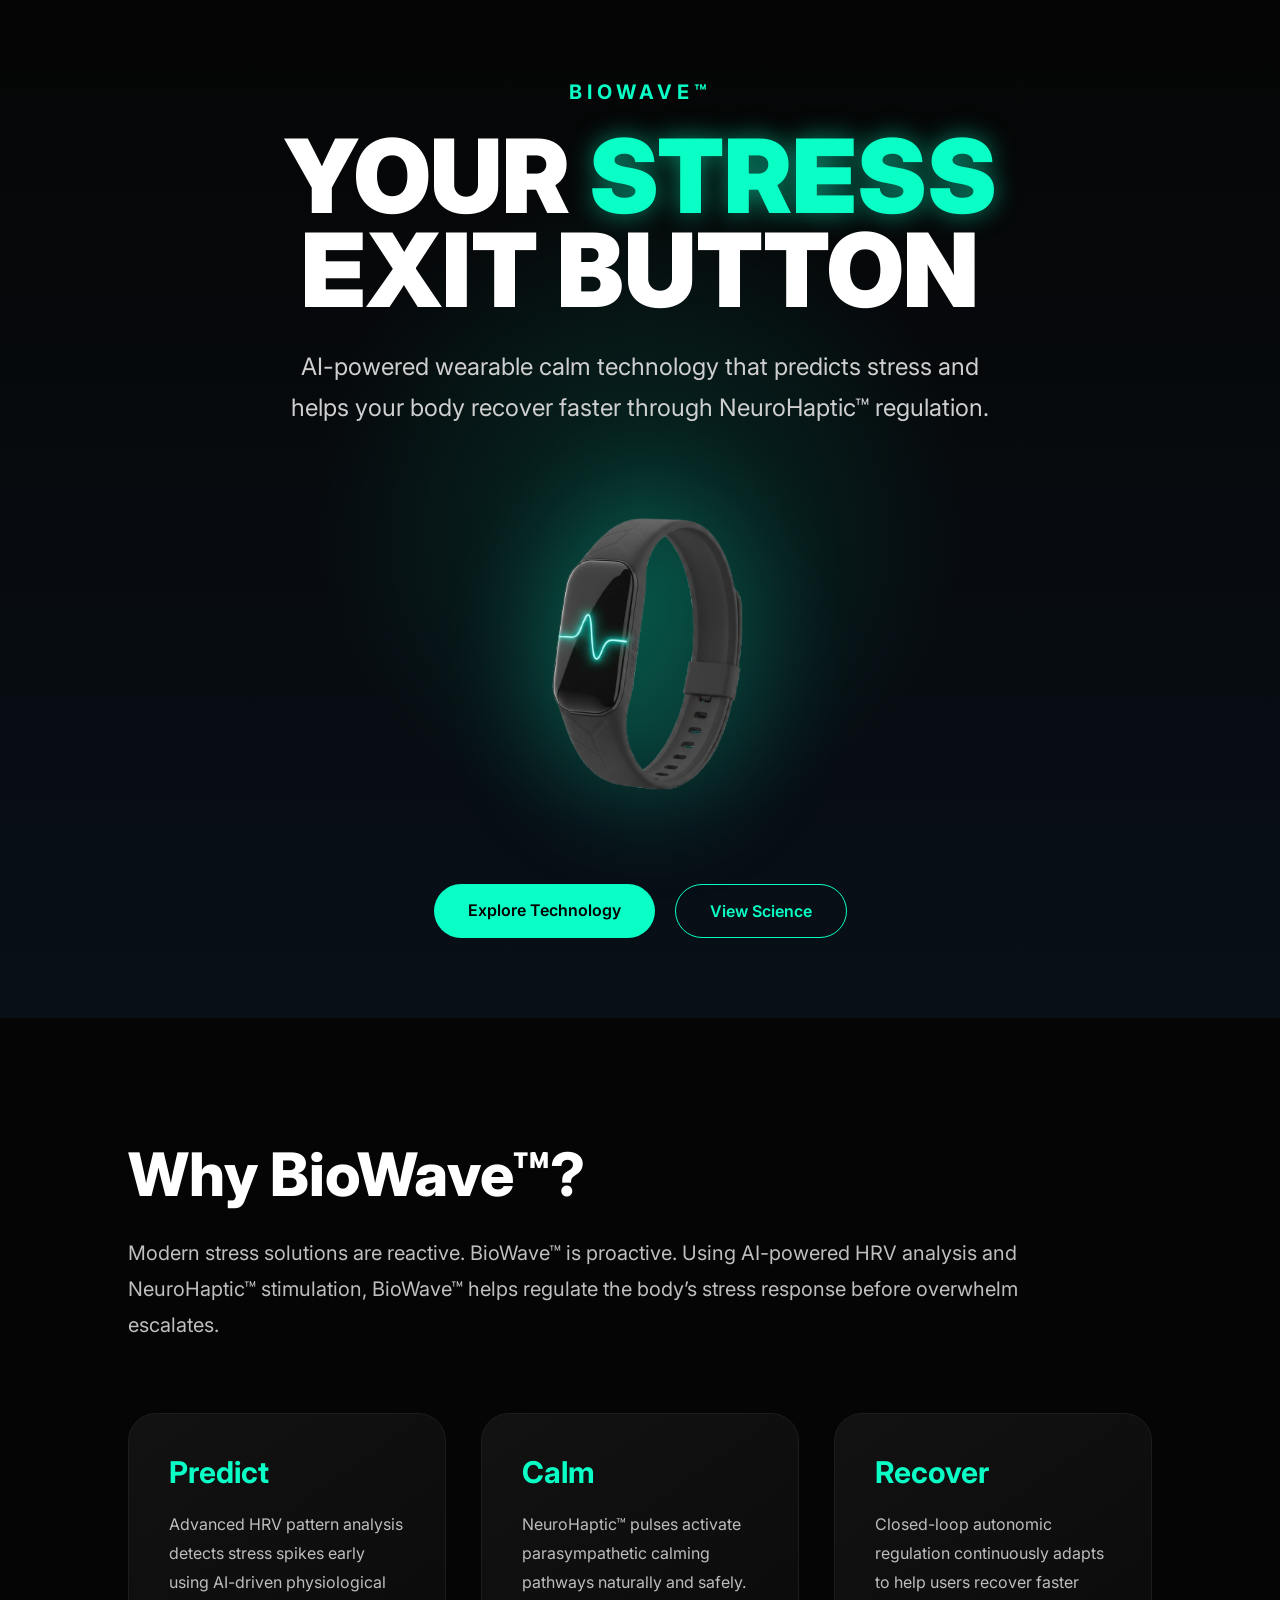
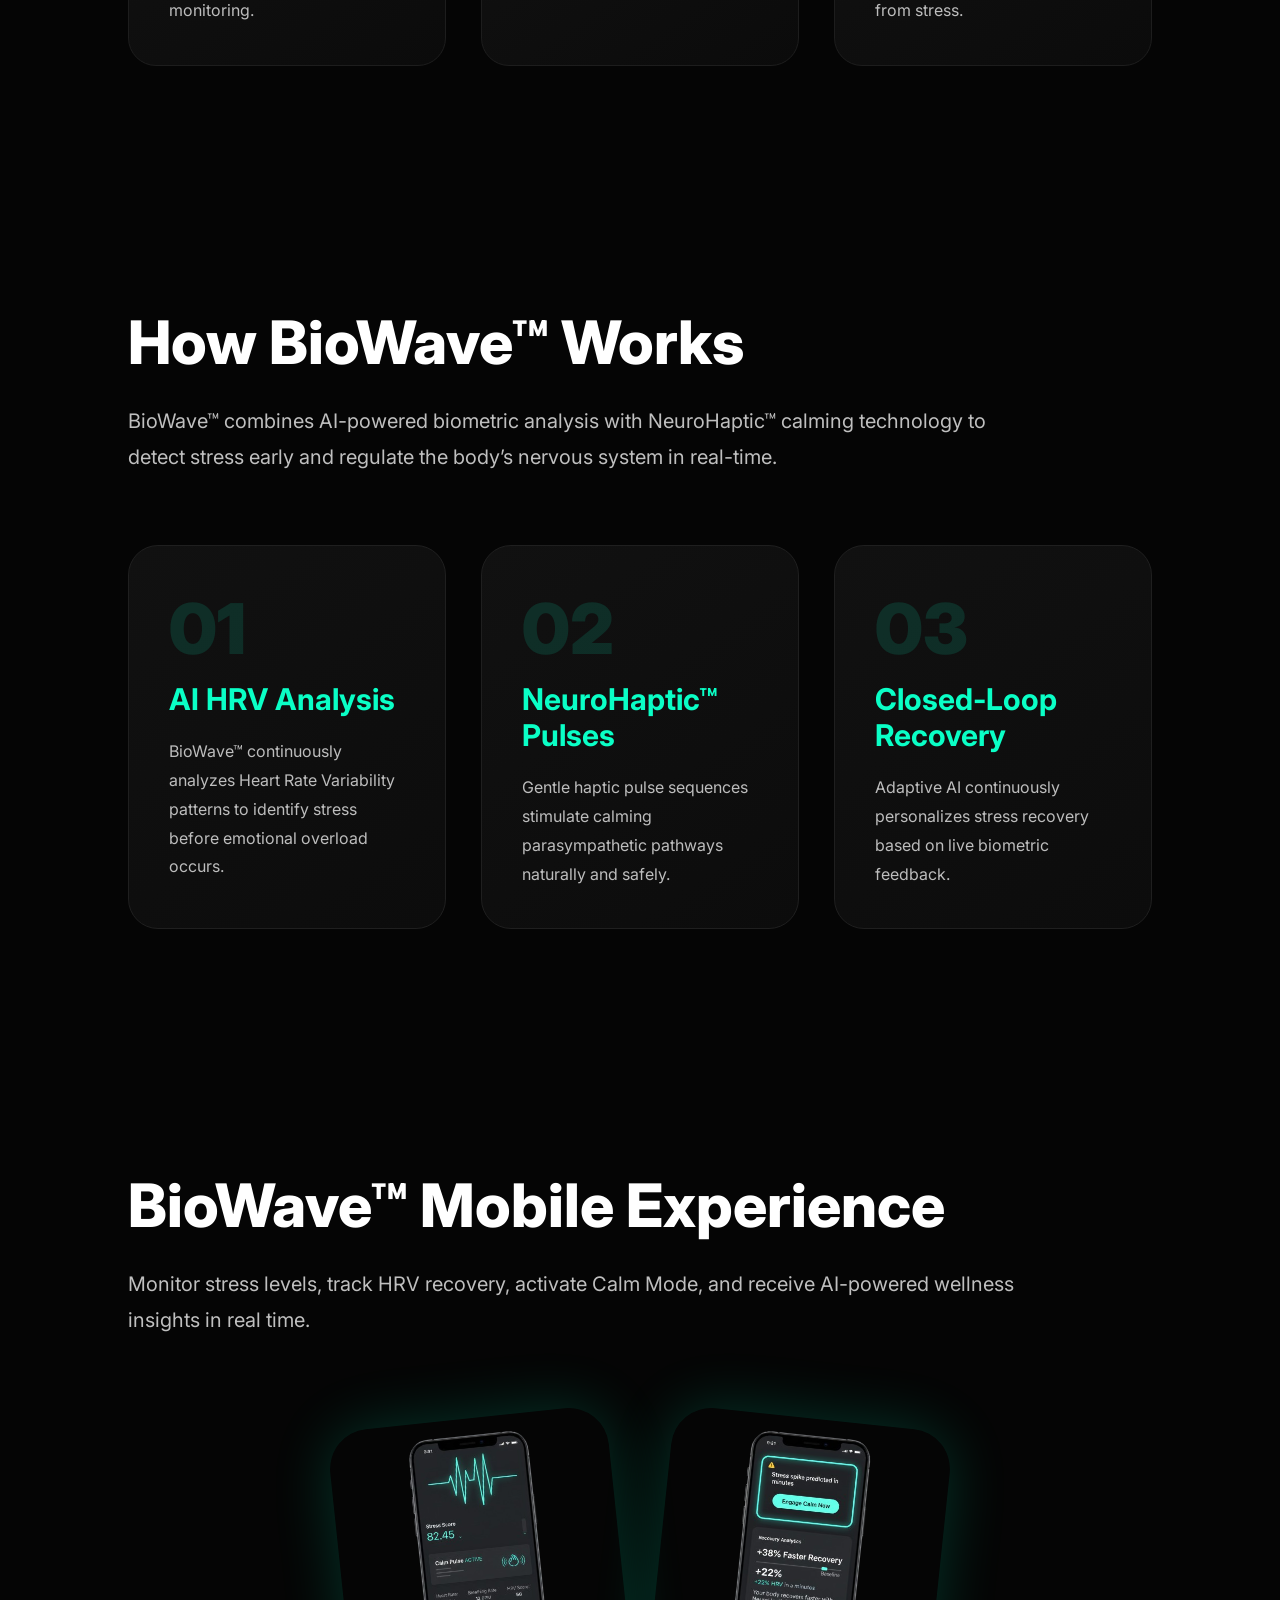
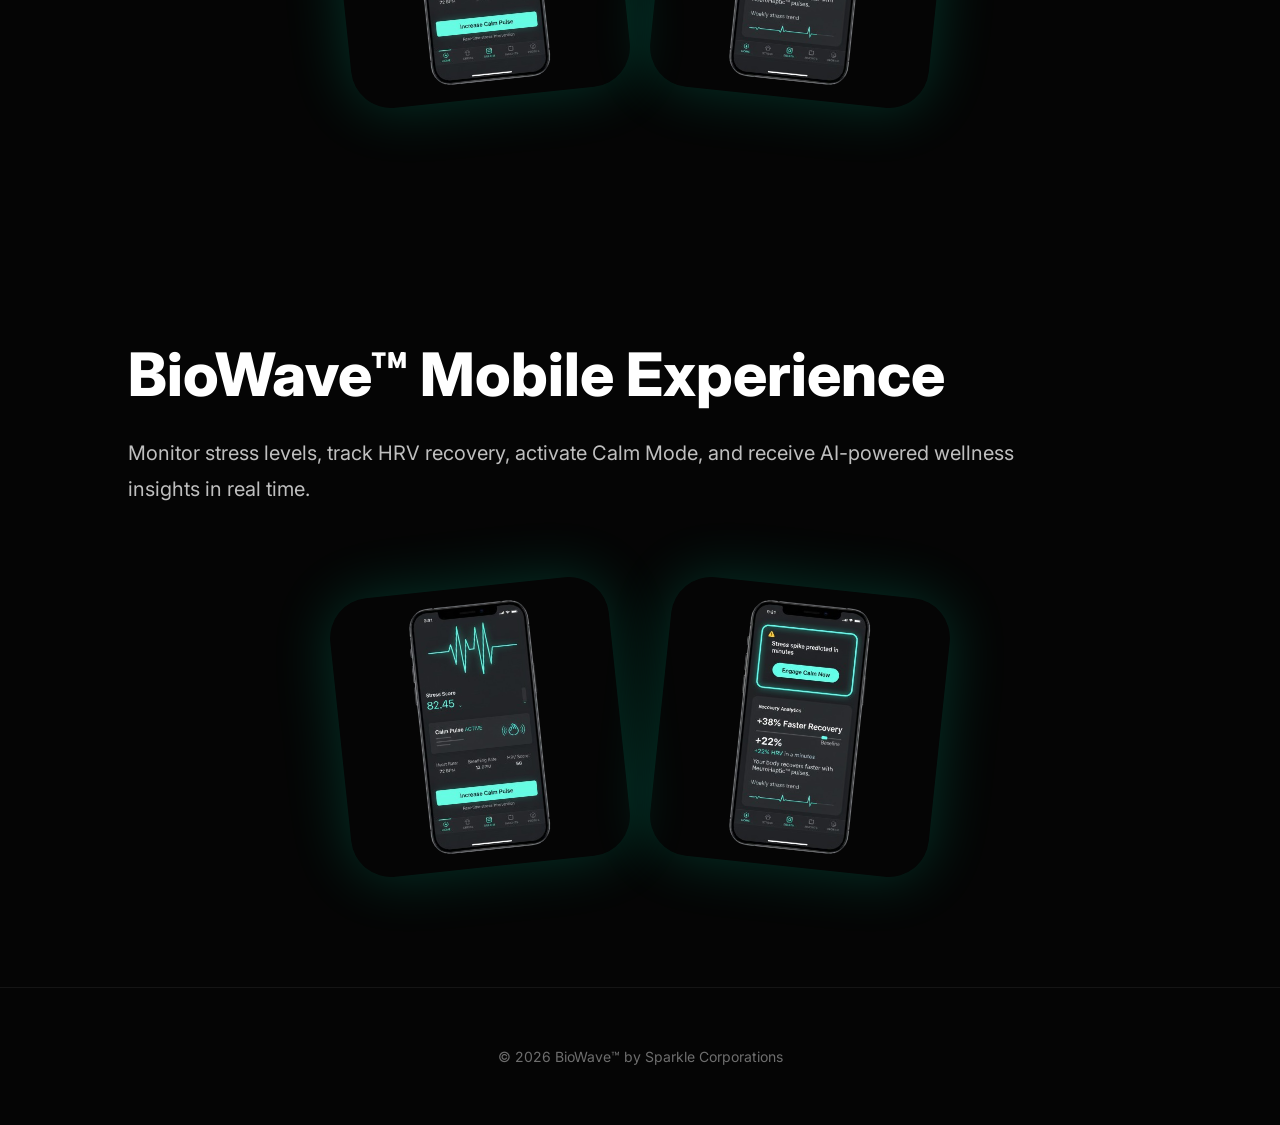
==== index.html @ 39e586fd "index.html" ====
<!DOCTYPE html>
<html lang="en">

<head>
<meta charset="UTF-8">
<meta name="viewport" content="width=device-width, initial-scale=1.0">

<title>BioWave™ | AI Stress Regulation</title>

<link rel="preconnect" href="https://fonts.googleapis.com">
<link href="https://fonts.googleapis.com/css2?family=Inter:wght@300;400;600;700;900&display=swap" rel="stylesheet">

<style>

*{
margin:0;
padding:0;
box-sizing:border-box;
}

body{
font-family:'Inter',sans-serif;
background:#050505;
color:white;
overflow-x:hidden;
}

.hero{

min-height:100vh;

display:flex;
justify-content:center;
align-items:center;
flex-direction:column;

text-align:center;

padding:80px 20px;

background:
radial-gradient(circle at center,#0affc620 0%,transparent 40%),
linear-gradient(to bottom,#050505,#081018);
}

.logo{

font-size:20px;
letter-spacing:5px;

color:#0affc6;

font-weight:700;

margin-bottom:25px;
}

h1{

font-size:clamp(52px,8vw,110px);

line-height:0.92;

font-weight:900;

max-width:1000px;

margin-bottom:30px;
}

.highlight{

color:#0affc6;

text-shadow:
0 0 25px #0affc680;
}

.subtitle{

max-width:760px;

font-size:clamp(18px,2vw,24px);

line-height:1.7;

color:#cfcfcf;

margin-bottom:50px;

padding:0 15px;
}

.bracelet{

width:min(360px,75vw);

margin-bottom:45px;

filter:
drop-shadow(0 0 55px #0affc660);

animation:float 4s ease-in-out infinite;
}

@keyframes float{

0%{
transform:translateY(0px);
}

50%{
transform:translateY(-16px);
}

100%{
transform:translateY(0px);
}

}

.buttons{

display:flex;
gap:20px;

flex-wrap:wrap;

justify-content:center;
}

.btn{

padding:16px 34px;

border-radius:50px;

font-size:16px;

text-decoration:none;

font-weight:600;

transition:0.3s;
}

.primary{

background:#0affc6;

color:black;
}

.primary:hover{

transform:translateY(-4px);

box-shadow:
0 0 30px #0affc680;
}

.secondary{

border:1px solid #0affc6;

color:#0affc6;
}

.secondary:hover{

background:#0affc615;
}

.section{

padding:120px 10%;
}

.section-title{

font-size:clamp(40px,5vw,60px);

font-weight:800;

margin-bottom:25px;
}

.section-text{

font-size:20px;

line-height:1.8;

max-width:900px;

color:#bfbfbf;
}

.cards{

margin-top:70px;

display:grid;

grid-template-columns:
repeat(auto-fit,minmax(280px,1fr));

gap:35px;
}

.card{

background:
linear-gradient(
145deg,
#121212,
#0b0b0b);

padding:40px;

border-radius:28px;

border:
1px solid #1d1d1d;

transition:0.4s;
}

.card:hover{

transform:translateY(-10px);

border-color:#0affc6;

box-shadow:
0 0 40px #0affc620;
}

.card h3{

font-size:30px;

margin-bottom:20px;

color:#0affc6;
}

.card p{

line-height:1.8;

color:#bdbdbd;
}

.tech-grid{

margin-top:70px;

display:grid;

grid-template-columns:
repeat(auto-fit,minmax(300px,1fr));

gap:35px;
}

.tech-box{

background:
linear-gradient(
145deg,
#111111,
#0c0c0c);

padding:40px;

border-radius:30px;

border:
1px solid #1f1f1f;

transition:0.4s;
}

.tech-box:hover{

transform:translateY(-10px);

border-color:#0affc6;

box-shadow:
0 0 40px #0affc620;
}

.tech-number{

font-size:70px;

font-weight:900;

color:#0affc620;

margin-bottom:10px;
}

.tech-box h3{

font-size:30px;

margin-bottom:20px;

color:#0affc6;
}

.tech-box p{

line-height:1.8;

color:#bdbdbd;
}

.app-showcase{

margin-top:80px;

display:flex;

justify-content:center;

align-items:center;

gap:40px;

flex-wrap:wrap;
}

.phone{

width:min(280px,75vw);

border-radius:40px;

box-shadow:
0 0 60px #0affc630;

transition:0.5s;
}

.phone:hover{

transform:
translateY(-12px)
scale(1.03);
}

.left-phone{

transform:rotate(-6deg);
}

.right-phone{

transform:rotate(6deg);
}

.left-phone:hover{

transform:
rotate(-3deg)
translateY(-12px)
scale(1.03);
}

.right-phone:hover{

transform:
rotate(3deg)
translateY(-12px)
scale(1.03);
}
  
footer{

padding:60px 20px;

text-align:center;

border-top:
1px solid #151515;

color:#6e6e6e;

font-size:14px;
}

@media(max-width:768px){

.hero{
padding-top:120px;
}

}

</style>

</head>

<body>

<section class="hero">

<div class="logo">
BIOWAVE™
</div>

<h1>
YOUR <span class="highlight">STRESS</span><br>
EXIT BUTTON
</h1>

<p class="subtitle">
AI-powered wearable calm technology that predicts stress and helps your body recover faster through NeuroHaptic™ regulation.
</p>

<img src="Gemini_Generated_Image_-removebg-preview.png"
class="bracelet">

<div class="buttons">

<a href="#" class="btn primary">
Explore Technology
</a>

<a href="#" class="btn secondary">
View Science
</a>

</div>

</section>

<section class="section">

<h2 class="section-title">
Why BioWave™?
</h2>

<p class="section-text">
Modern stress solutions are reactive. BioWave™ is proactive. Using AI-powered HRV analysis and NeuroHaptic™ stimulation, BioWave™ helps regulate the body’s stress response before overwhelm escalates.
</p>

<div class="cards">

<div class="card">
<h3>Predict</h3>

<p>
Advanced HRV pattern analysis detects stress spikes early using AI-driven physiological monitoring.
</p>
</div>

<div class="card">
<h3>Calm</h3>

<p>
NeuroHaptic™ pulses activate parasympathetic calming pathways naturally and safely.
</p>
</div>

<div class="card">
<h3>Recover</h3>

<p>
Closed-loop autonomic regulation continuously adapts to help users recover faster from stress.
</p>
</div>

</div>

</section>

<section class="section">

<h2 class="section-title">
How BioWave™ Works
</h2>

<p class="section-text">
BioWave™ combines AI-powered biometric analysis with NeuroHaptic™ calming technology to detect stress early and regulate the body’s nervous system in real-time.
</p>

<div class="tech-grid">

<div class="tech-box">

<div class="tech-number">
01
</div>

<h3>AI HRV Analysis</h3>

<p>
BioWave™ continuously analyzes Heart Rate Variability patterns to identify stress before emotional overload occurs.
</p>

</div>

<div class="tech-box">

<div class="tech-number">
02
</div>

<h3>NeuroHaptic™ Pulses</h3>

<p>
Gentle haptic pulse sequences stimulate calming parasympathetic pathways naturally and safely.
</p>

</div>

<div class="tech-box">

<div class="tech-number">
03
</div>

<h3>Closed-Loop Recovery</h3>

<p>
Adaptive AI continuously personalizes stress recovery based on live biometric feedback.
</p>

</div>

</div>

</section>

<section class="section app-section">

<h2 class="section-title">
BioWave™ Mobile Experience
</h2>

<p class="section-text">
Monitor stress levels, track HRV recovery, activate Calm Mode, and receive AI-powered wellness insights in real time.
</p>

<div class="app-showcase">

<img src="app1.png" class="phone left-phone">

<img src="app2.png" class="phone right-phone">

</div>

</section>  

<section class="section app-section">

<h2 class="section-title">
BioWave™ Mobile Experience
</h2>

<p class="section-text">
Monitor stress levels, track HRV recovery, activate Calm Mode, and receive AI-powered wellness insights in real time.
</p>

<div class="app-showcase">

<img src="app1.png" class="phone left-phone">

<img src="app2.png" class="phone right-phone">

</div>

</section>

<footer>
© 2026 BioWave™ by Sparkle Corporations
</footer>

</body>
</html>
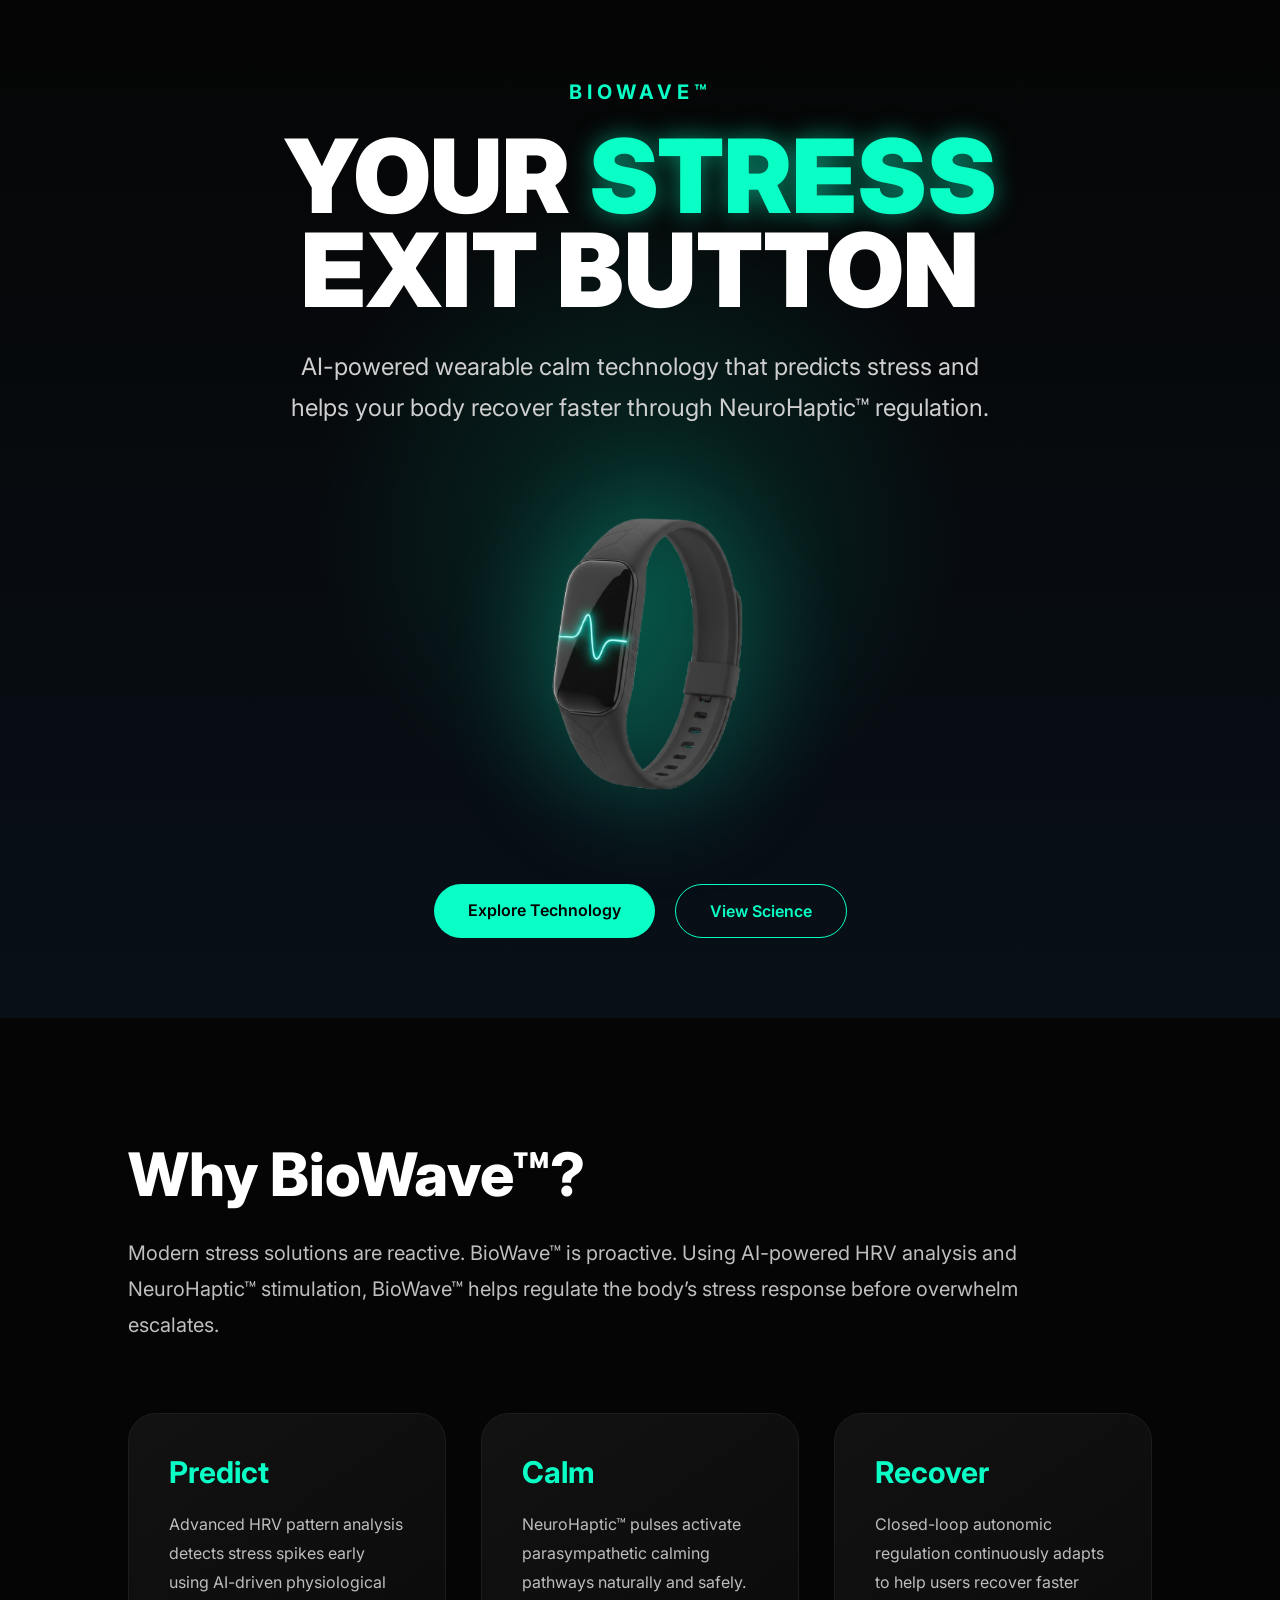
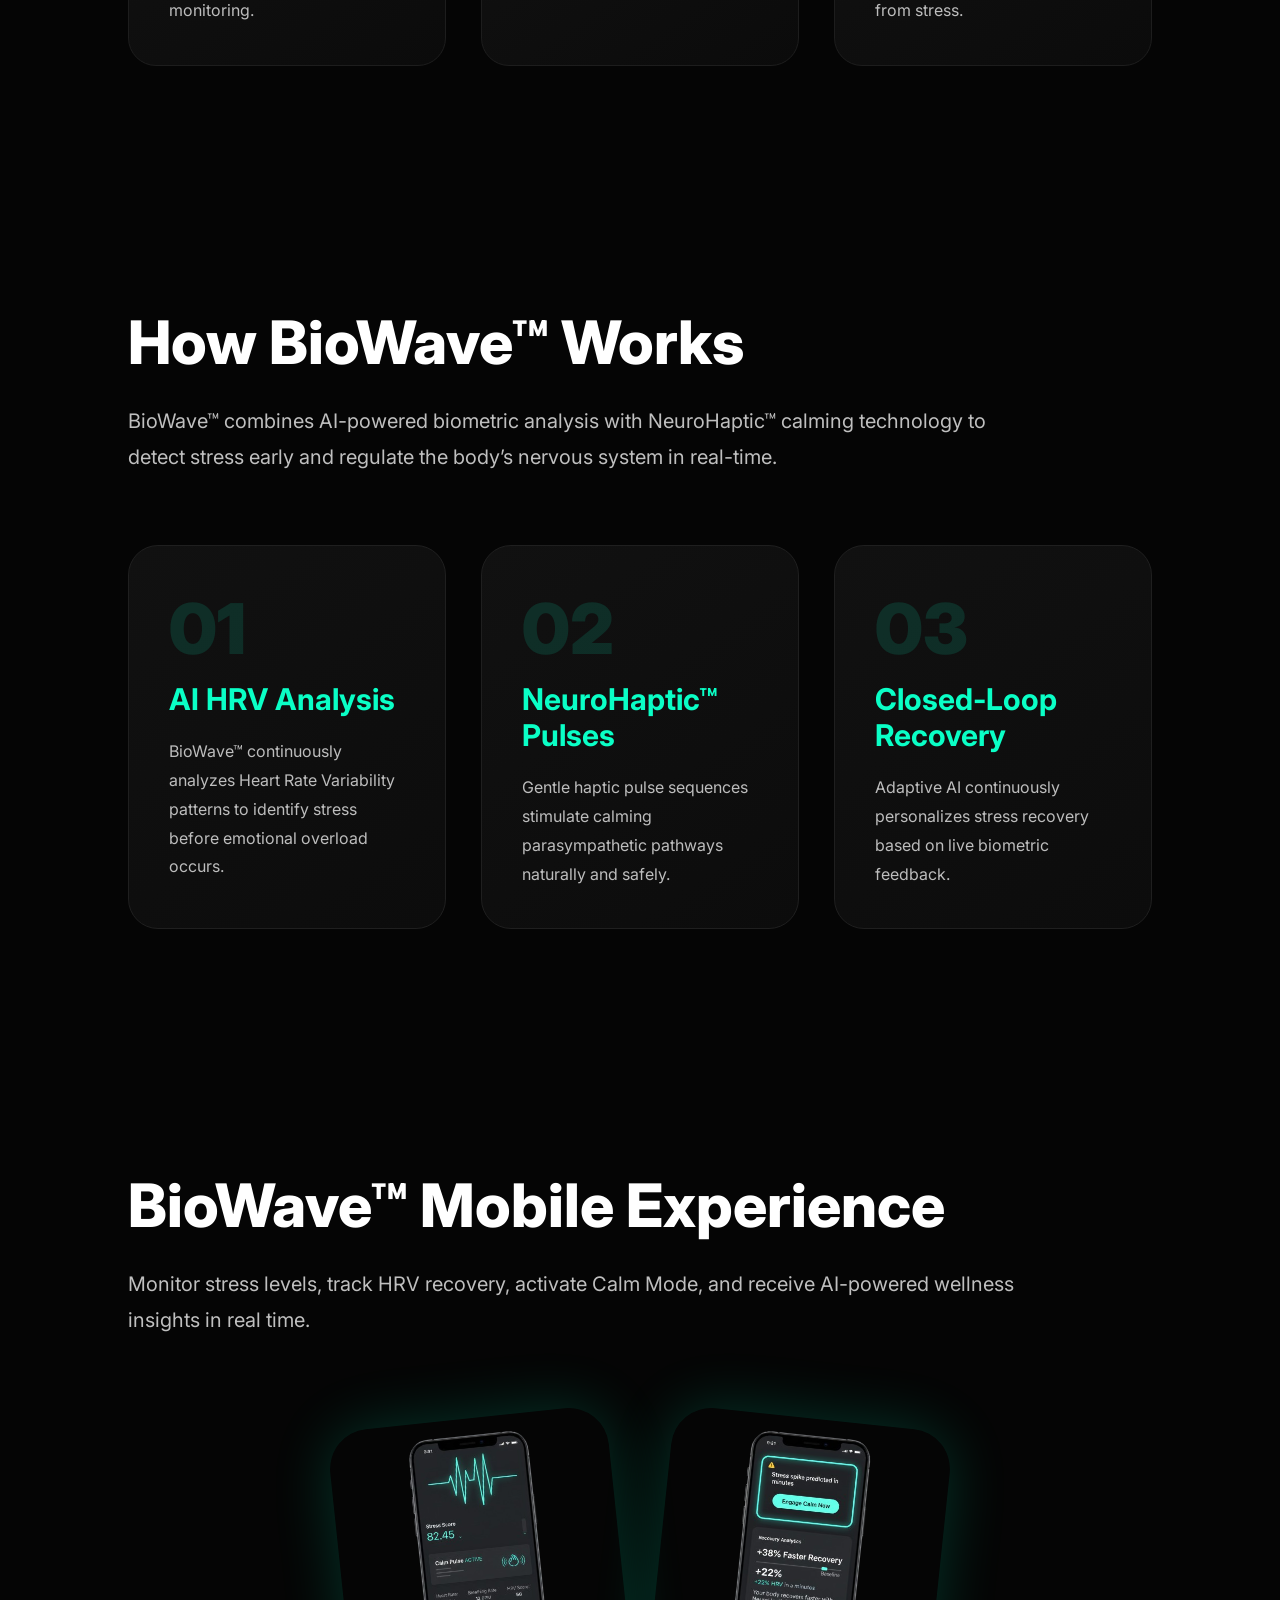
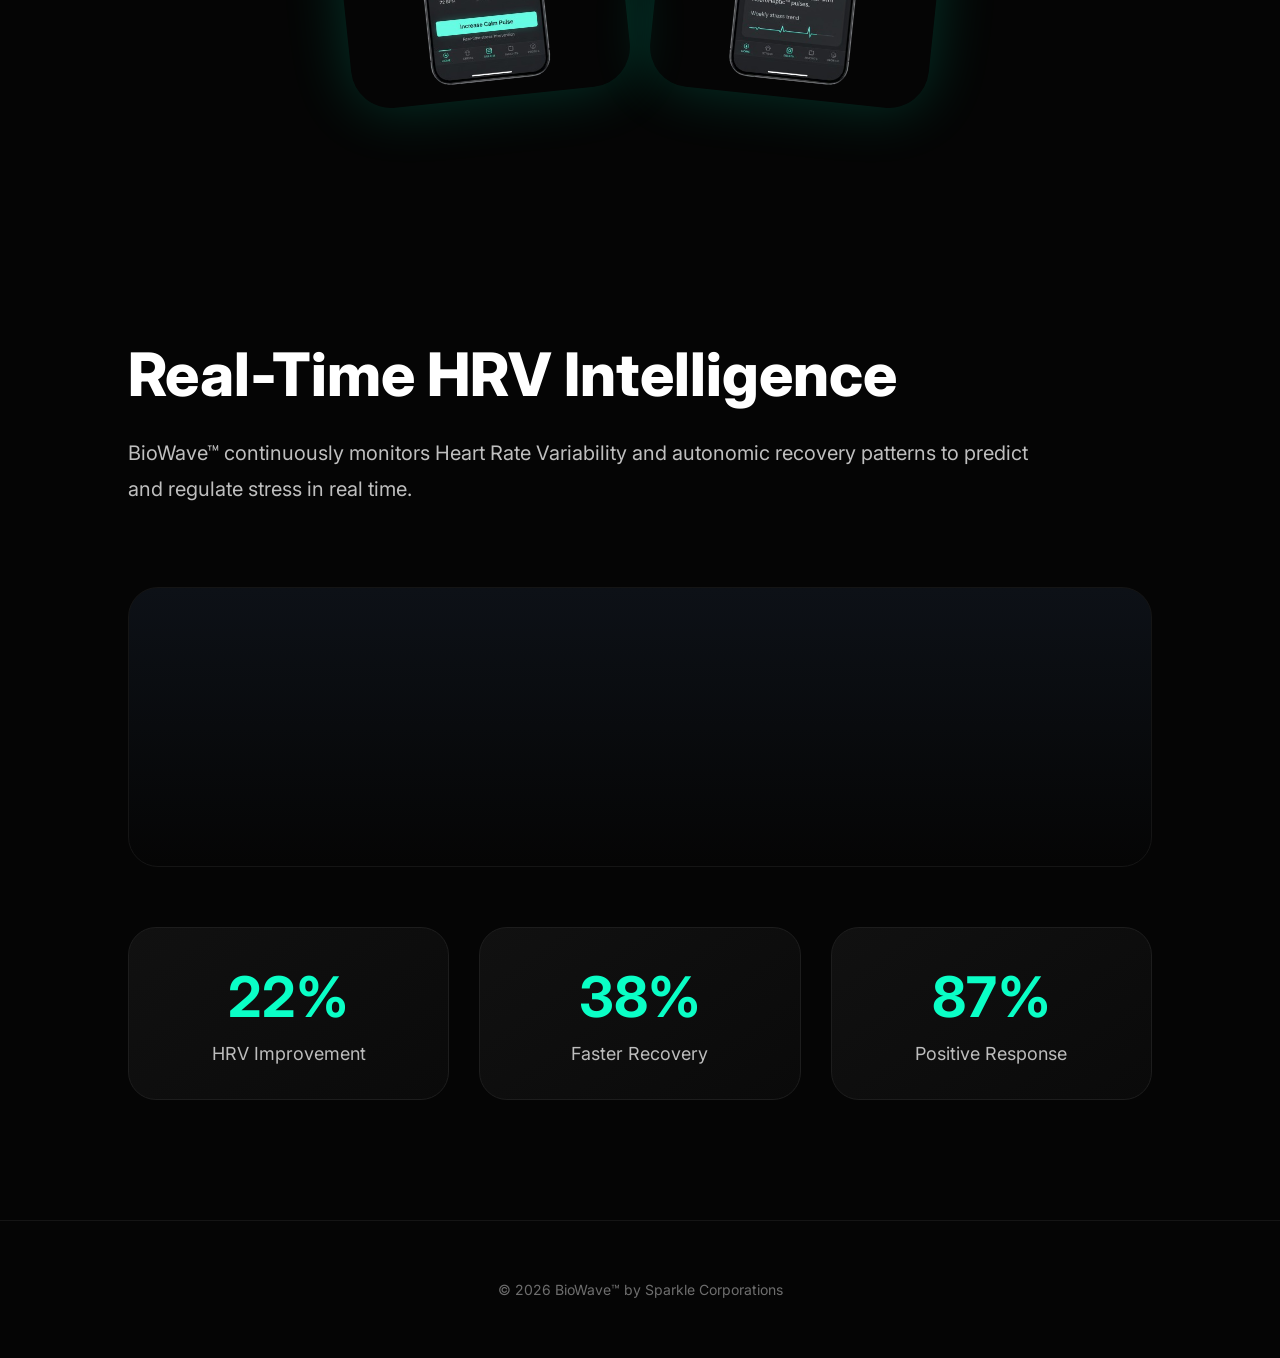
==== commit 6c942696: "index.html" ====
--- a/index.html
+++ b/index.html
@@ -379,6 +379,118 @@
 scale(1.03);
 }
   
+.graph-container{
+
+margin-top:80px;
+
+height:280px;
+
+border-radius:30px;
+
+background:
+linear-gradient(
+180deg,
+#0d1117,
+#050505);
+
+position:relative;
+
+overflow:hidden;
+
+border:
+1px solid #151515;
+}
+
+.graph-line{
+
+position:absolute;
+
+width:200%;
+
+height:100%;
+
+background:
+url("https://svgshare.com/i/15jv.svg");
+
+background-size:contain;
+
+background-repeat:repeat-x;
+
+animation:moveGraph 12s linear infinite;
+
+opacity:0.9;
+}
+
+@keyframes moveGraph{
+
+0%{
+transform:translateX(0);
+}
+
+100%{
+transform:translateX(-50%);
+}
+
+}
+
+.stats-grid{
+
+margin-top:60px;
+
+display:grid;
+
+grid-template-columns:
+repeat(auto-fit,minmax(220px,1fr));
+
+gap:30px;
+}
+
+.stat-box{
+
+background:
+linear-gradient(
+145deg,
+#111111,
+#0a0a0a);
+
+padding:35px;
+
+border-radius:28px;
+
+text-align:center;
+
+border:
+1px solid #1d1d1d;
+
+transition:0.4s;
+}
+
+.stat-box:hover{
+
+transform:translateY(-10px);
+
+border-color:#0affc6;
+
+box-shadow:
+0 0 35px #0affc620;
+}
+
+.stat-box h3{
+
+font-size:56px;
+
+color:#0affc6;
+
+margin-bottom:12px;
+}
+
+.stat-box p{
+
+color:#bdbdbd;
+
+font-size:18px;
+}
+  
 footer{
 
 padding:60px 20px;
@@ -557,26 +669,47 @@
 
 </section>  
 
-<section class="section app-section">
+</div>
+
+</section>
+
+<section class="section graph-section">
 
 <h2 class="section-title">
-BioWave™ Mobile Experience
+Real-Time HRV Intelligence
 </h2>
 
 <p class="section-text">
-Monitor stress levels, track HRV recovery, activate Calm Mode, and receive AI-powered wellness insights in real time.
-</p>
-
-<div class="app-showcase">
-
-<img src="app1.png" class="phone left-phone">
-
-<img src="app2.png" class="phone right-phone">
+BioWave™ continuously monitors Heart Rate Variability and autonomic recovery patterns to predict and regulate stress in real time.
+</p>
+
+<div class="graph-container">
+
+<div class="graph-line"></div>
+
+</div>
+
+<div class="stats-grid">
+
+<div class="stat-box">
+<h3>22%</h3>
+<p>HRV Improvement</p>
+</div>
+
+<div class="stat-box">
+<h3>38%</h3>
+<p>Faster Recovery</p>
+</div>
+
+<div class="stat-box">
+<h3>87%</h3>
+<p>Positive Response</p>
+</div>
 
 </div>
 
 </section>
-
+  
 <footer>
 © 2026 BioWave™ by Sparkle Corporations
 </footer>
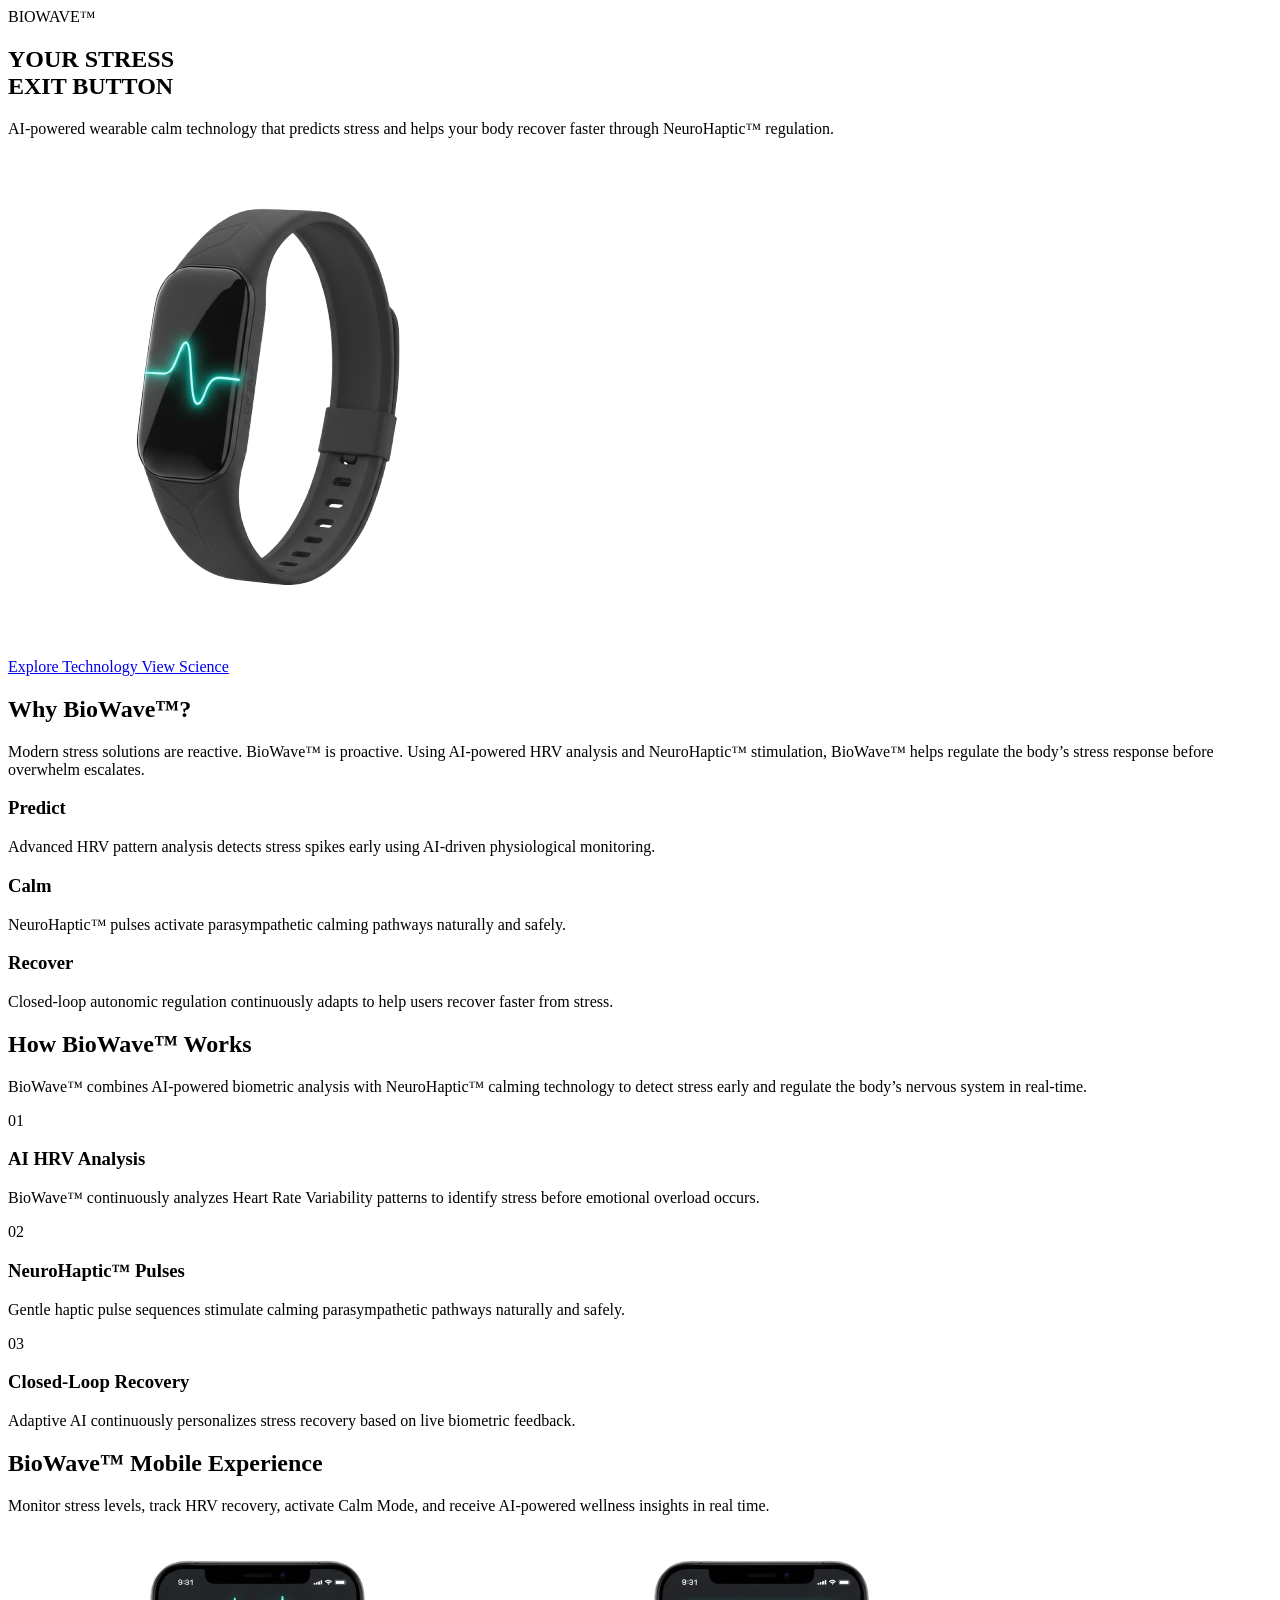
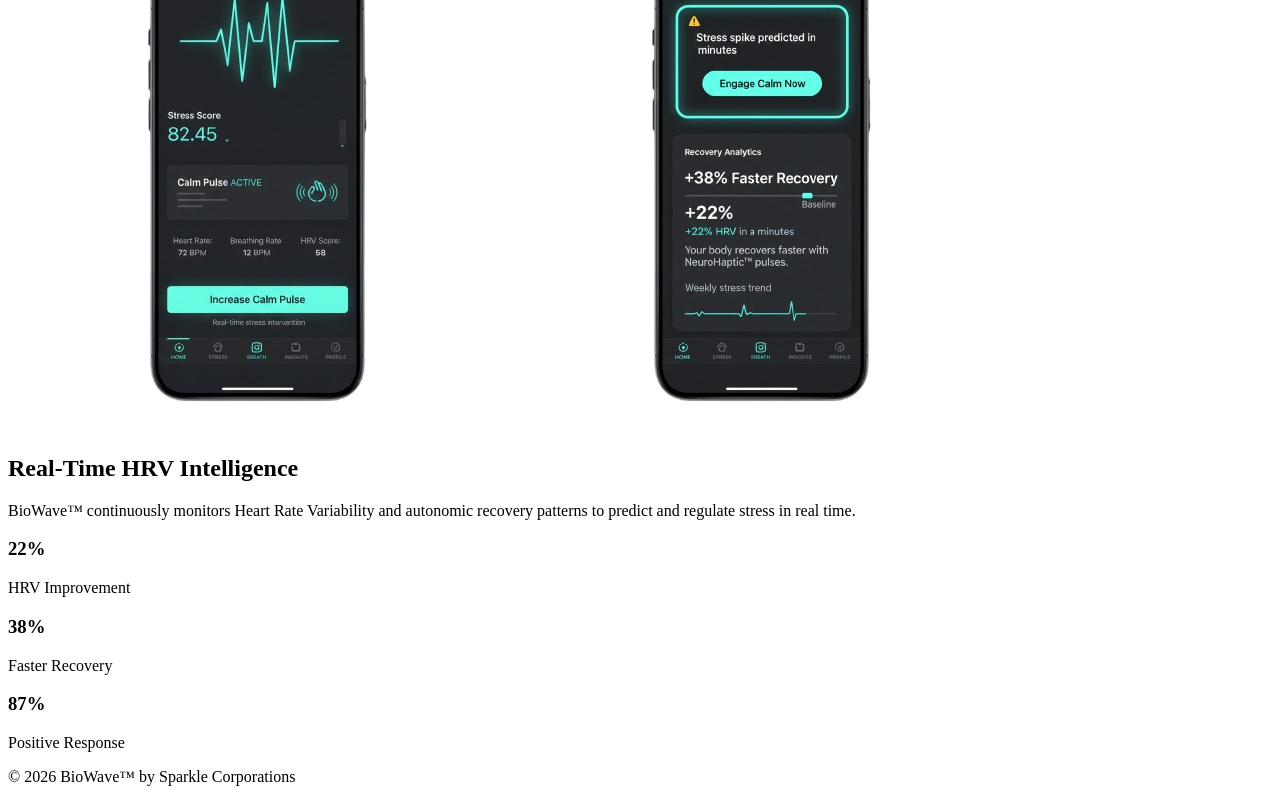
==== commit 85e57f6e: "index.html" ====
--- a/index.html
+++ b/index.html
@@ -11,507 +11,6 @@
 <link href="https://fonts.googleapis.com/css2?family=Inter:wght@300;400;600;700;900&display=swap" rel="stylesheet">
 
 <style>
-
-*{
-margin:0;
-padding:0;
-box-sizing:border-box;
-}
-
-body{
-font-family:'Inter',sans-serif;
-background:#050505;
-color:white;
-overflow-x:hidden;
-}
-
-.hero{
-
-min-height:100vh;
-
-display:flex;
-justify-content:center;
-align-items:center;
-flex-direction:column;
-
-text-align:center;
-
-padding:80px 20px;
-
-background:
-radial-gradient(circle at center,#0affc620 0%,transparent 40%),
-linear-gradient(to bottom,#050505,#081018);
-}
-
-.logo{
-
-font-size:20px;
-letter-spacing:5px;
-
-color:#0affc6;
-
-font-weight:700;
-
-margin-bottom:25px;
-}
-
-h1{
-
-font-size:clamp(52px,8vw,110px);
-
-line-height:0.92;
-
-font-weight:900;
-
-max-width:1000px;
-
-margin-bottom:30px;
-}
-
-.highlight{
-
-color:#0affc6;
-
-text-shadow:
-0 0 25px #0affc680;
-}
-
-.subtitle{
-
-max-width:760px;
-
-font-size:clamp(18px,2vw,24px);
-
-line-height:1.7;
-
-color:#cfcfcf;
-
-margin-bottom:50px;
-
-padding:0 15px;
-}
-
-.bracelet{
-
-width:min(360px,75vw);
-
-margin-bottom:45px;
-
-filter:
-drop-shadow(0 0 55px #0affc660);
-
-animation:float 4s ease-in-out infinite;
-}
-
-@keyframes float{
-
-0%{
-transform:translateY(0px);
-}
-
-50%{
-transform:translateY(-16px);
-}
-
-100%{
-transform:translateY(0px);
-}
-
-}
-
-.buttons{
-
-display:flex;
-gap:20px;
-
-flex-wrap:wrap;
-
-justify-content:center;
-}
-
-.btn{
-
-padding:16px 34px;
-
-border-radius:50px;
-
-font-size:16px;
-
-text-decoration:none;
-
-font-weight:600;
-
-transition:0.3s;
-}
-
-.primary{
-
-background:#0affc6;
-
-color:black;
-}
-
-.primary:hover{
-
-transform:translateY(-4px);
-
-box-shadow:
-0 0 30px #0affc680;
-}
-
-.secondary{
-
-border:1px solid #0affc6;
-
-color:#0affc6;
-}
-
-.secondary:hover{
-
-background:#0affc615;
-}
-
-.section{
-
-padding:120px 10%;
-}
-
-.section-title{
-
-font-size:clamp(40px,5vw,60px);
-
-font-weight:800;
-
-margin-bottom:25px;
-}
-
-.section-text{
-
-font-size:20px;
-
-line-height:1.8;
-
-max-width:900px;
-
-color:#bfbfbf;
-}
-
-.cards{
-
-margin-top:70px;
-
-display:grid;
-
-grid-template-columns:
-repeat(auto-fit,minmax(280px,1fr));
-
-gap:35px;
-}
-
-.card{
-
-background:
-linear-gradient(
-145deg,
-#121212,
-#0b0b0b);
-
-padding:40px;
-
-border-radius:28px;
-
-border:
-1px solid #1d1d1d;
-
-transition:0.4s;
-}
-
-.card:hover{
-
-transform:translateY(-10px);
-
-border-color:#0affc6;
-
-box-shadow:
-0 0 40px #0affc620;
-}
-
-.card h3{
-
-font-size:30px;
-
-margin-bottom:20px;
-
-color:#0affc6;
-}
-
-.card p{
-
-line-height:1.8;
-
-color:#bdbdbd;
-}
-
-.tech-grid{
-
-margin-top:70px;
-
-display:grid;
-
-grid-template-columns:
-repeat(auto-fit,minmax(300px,1fr));
-
-gap:35px;
-}
-
-.tech-box{
-
-background:
-linear-gradient(
-145deg,
-#111111,
-#0c0c0c);
-
-padding:40px;
-
-border-radius:30px;
-
-border:
-1px solid #1f1f1f;
-
-transition:0.4s;
-}
-
-.tech-box:hover{
-
-transform:translateY(-10px);
-
-border-color:#0affc6;
-
-box-shadow:
-0 0 40px #0affc620;
-}
-
-.tech-number{
-
-font-size:70px;
-
-font-weight:900;
-
-color:#0affc620;
-
-margin-bottom:10px;
-}
-
-.tech-box h3{
-
-font-size:30px;
-
-margin-bottom:20px;
-
-color:#0affc6;
-}
-
-.tech-box p{
-
-line-height:1.8;
-
-color:#bdbdbd;
-}
-
-.app-showcase{
-
-margin-top:80px;
-
-display:flex;
-
-justify-content:center;
-
-align-items:center;
-
-gap:40px;
-
-flex-wrap:wrap;
-}
-
-.phone{
-
-width:min(280px,75vw);
-
-border-radius:40px;
-
-box-shadow:
-0 0 60px #0affc630;
-
-transition:0.5s;
-}
-
-.phone:hover{
-
-transform:
-translateY(-12px)
-scale(1.03);
-}
-
-.left-phone{
-
-transform:rotate(-6deg);
-}
-
-.right-phone{
-
-transform:rotate(6deg);
-}
-
-.left-phone:hover{
-
-transform:
-rotate(-3deg)
-translateY(-12px)
-scale(1.03);
-}
-
-.right-phone:hover{
-
-transform:
-rotate(3deg)
-translateY(-12px)
-scale(1.03);
-}
-  
-.graph-container{
-
-margin-top:80px;
-
-height:280px;
-
-border-radius:30px;
-
-background:
-linear-gradient(
-180deg,
-#0d1117,
-#050505);
-
-position:relative;
-
-overflow:hidden;
-
-border:
-1px solid #151515;
-}
-
-.graph-line{
-
-position:absolute;
-
-width:200%;
-
-height:100%;
-
-background:
-url("https://svgshare.com/i/15jv.svg");
-
-background-size:contain;
-
-background-repeat:repeat-x;
-
-animation:moveGraph 12s linear infinite;
-
-opacity:0.9;
-}
-
-@keyframes moveGraph{
-
-0%{
-transform:translateX(0);
-}
-
-100%{
-transform:translateX(-50%);
-}
-
-}
-
-.stats-grid{
-
-margin-top:60px;
-
-display:grid;
-
-grid-template-columns:
-repeat(auto-fit,minmax(220px,1fr));
-
-gap:30px;
-}
-
-.stat-box{
-
-background:
-linear-gradient(
-145deg,
-#111111,
-#0a0a0a);
-
-padding:35px;
-
-border-radius:28px;
-
-text-align:center;
-
-border:
-1px solid #1d1d1d;
-
-transition:0.4s;
-}
-
-.stat-box:hover{
-
-transform:translateY(-10px);
-
-border-color:#0affc6;
-
-box-shadow:
-0 0 35px #0affc620;
-}
-
-.stat-box h3{
-
-font-size:56px;
-
-color:#0affc6;
-
-margin-bottom:12px;
-}
-
-.stat-box p{
-
-color:#bdbdbd;
-
-font-size:18px;
-}
-  
-footer{
-
-padding:60px 20px;
-
-text-align:center;
-
-border-top:
-1px solid #151515;
-
-color:#6e6e6e;
-
-font-size:14px;
-}
-
-@media(max-width:768px){
-
-.hero{
-padding-top:120px;
-}
-
-}
 
 </style>
 
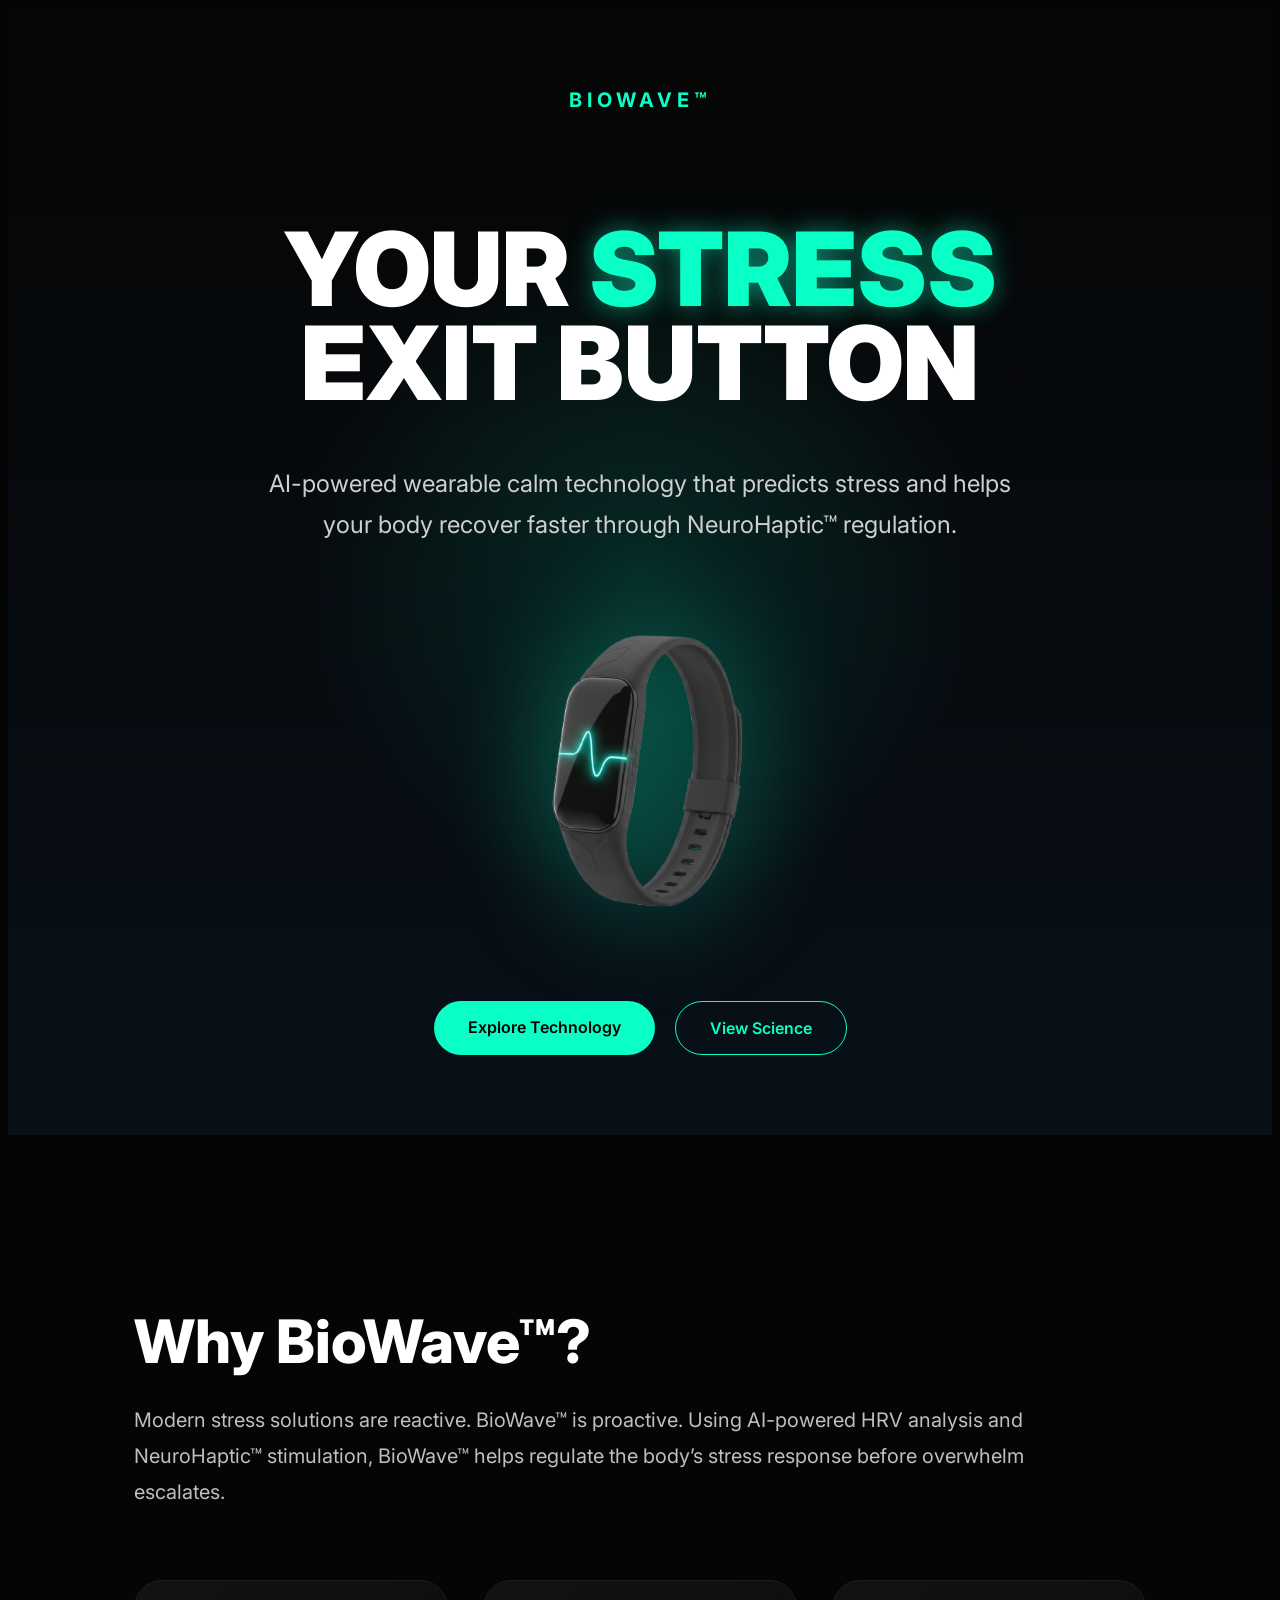
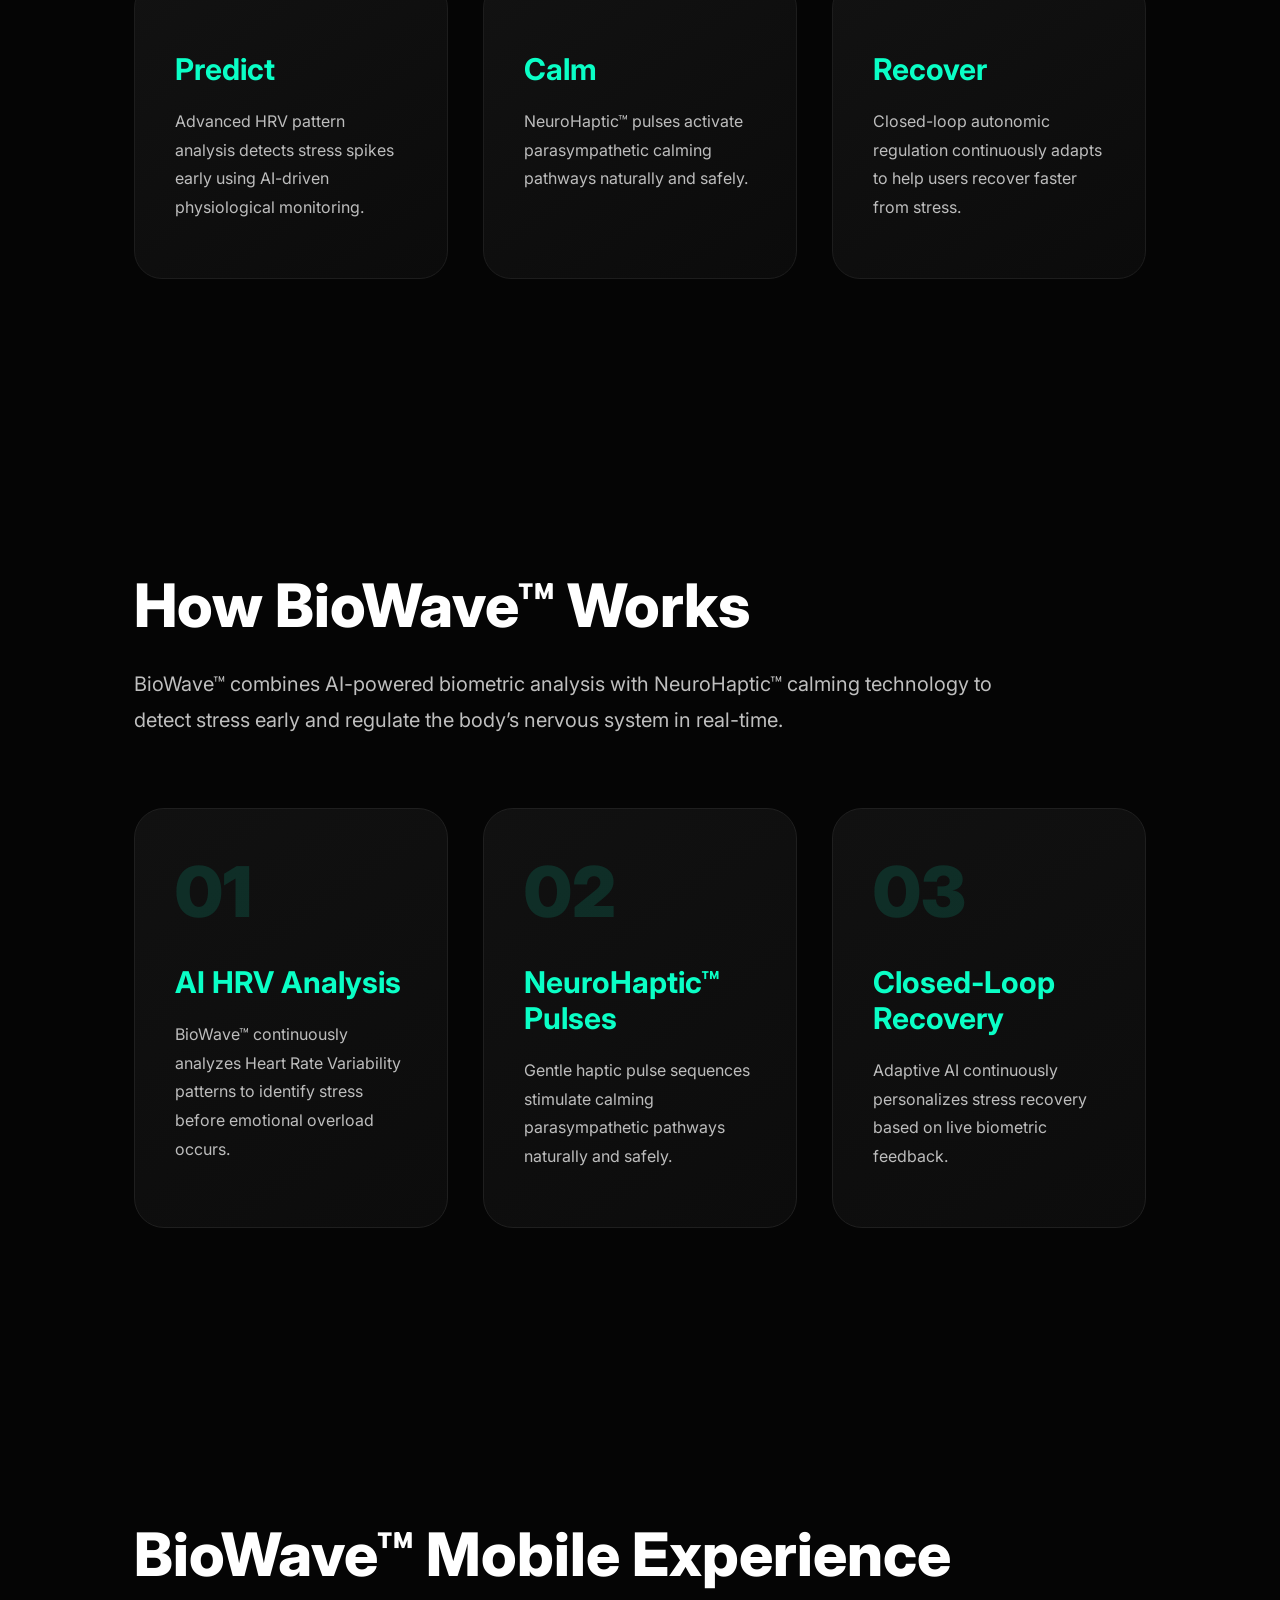
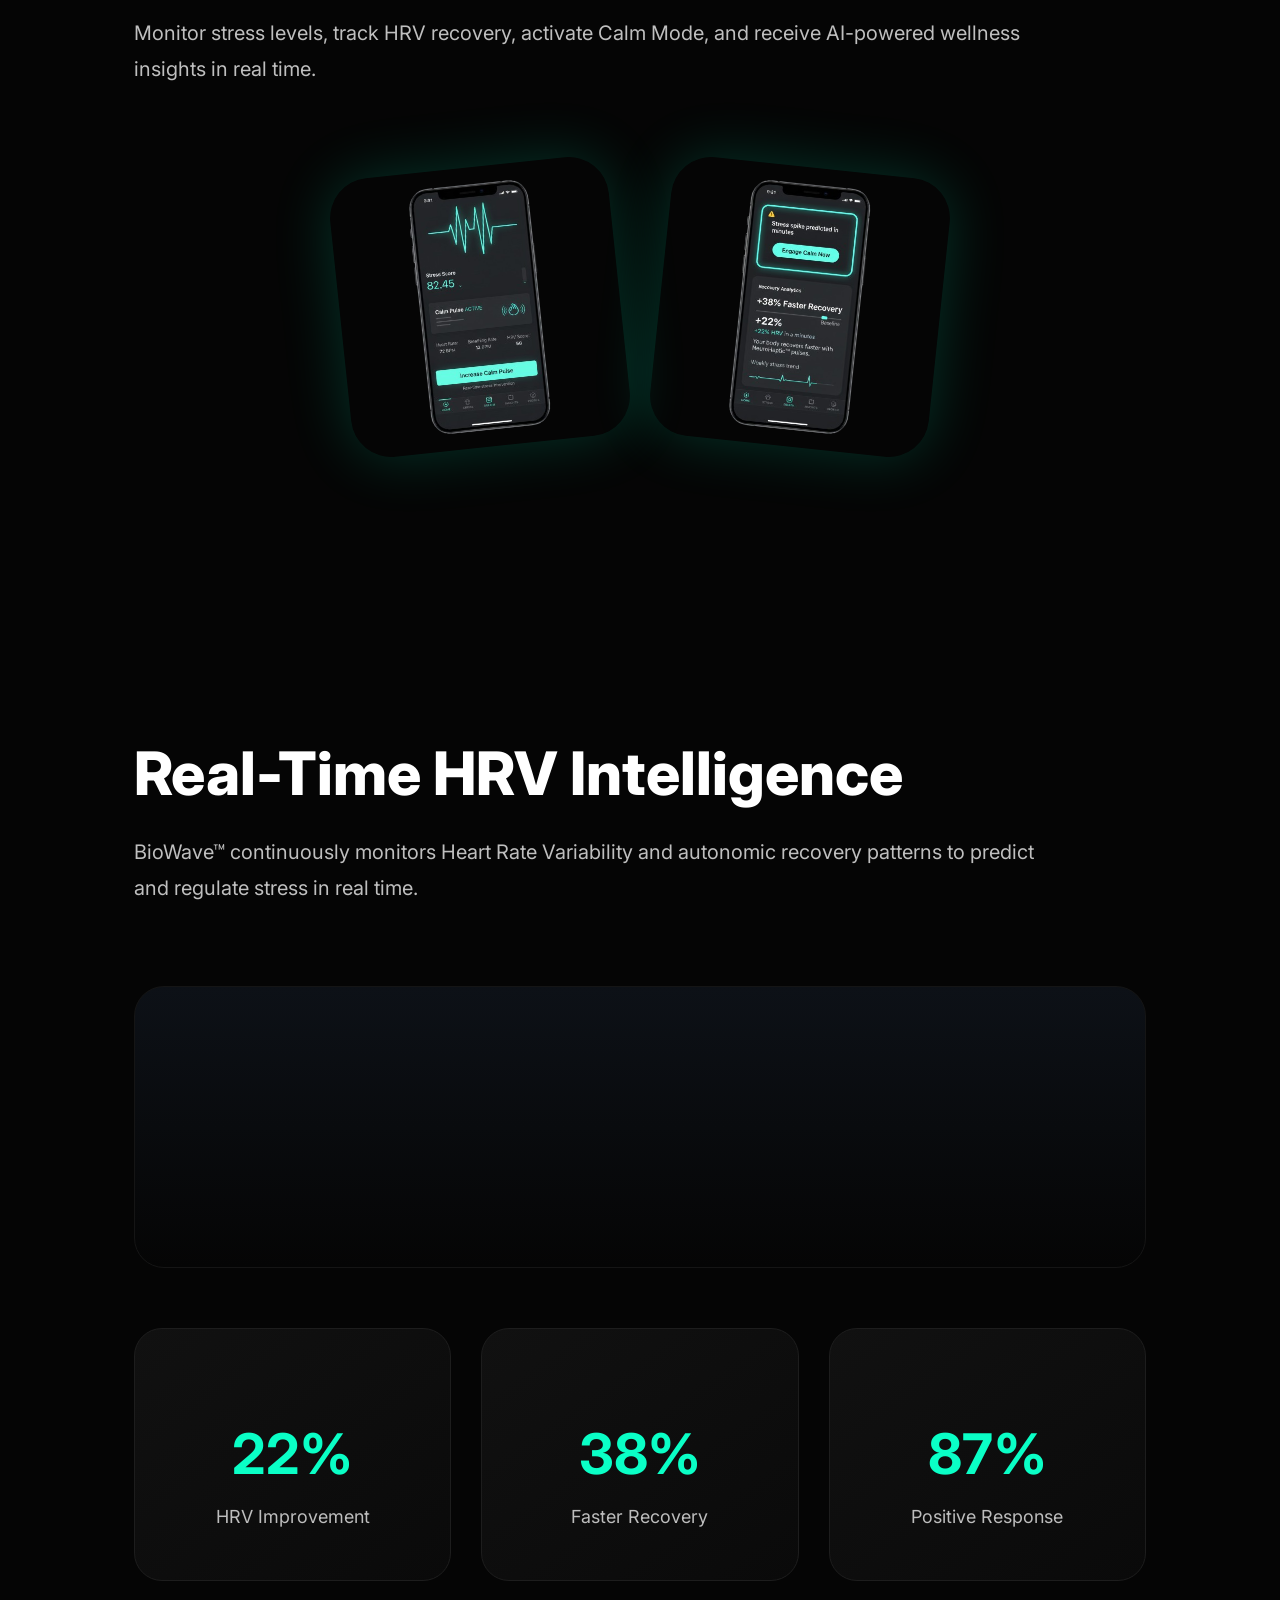
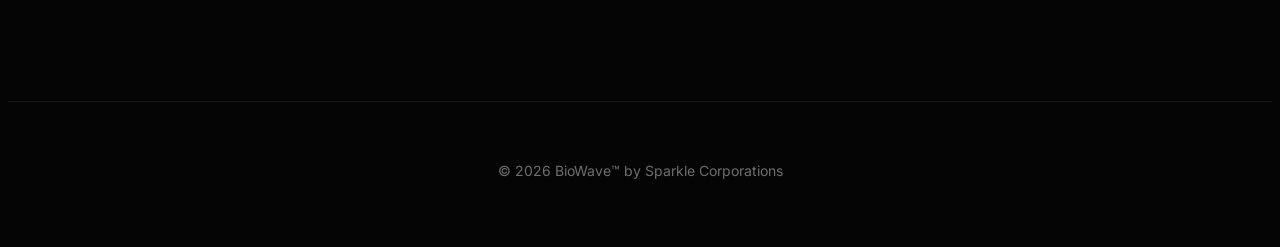
==== commit fdd9084e: "index.html" ====
--- a/index.html
+++ b/index.html
@@ -10,9 +10,7 @@
 <link rel="preconnect" href="https://fonts.googleapis.com">
 <link href="https://fonts.googleapis.com/css2?family=Inter:wght@300;400;600;700;900&display=swap" rel="stylesheet">
 
-<style>
-
-</style>
+<link rel="stylesheet" href="style.css">
 
 </head>
 
--- a/style.css
+++ b/style.css
@@ -0,0 +1,503 @@
+<style>
+*{
+margin:0;
+padding:0;
+box-sizing:border-box;
+}
+
+body{
+font-family:'Inter',sans-serif;
+background:#050505;
+color:white;
+overflow-x:hidden;
+}
+
+.hero{
+
+min-height:100vh;
+
+display:flex;
+justify-content:center;
+align-items:center;
+flex-direction:column;
+
+text-align:center;
+
+padding:80px 20px;
+
+background:
+radial-gradient(circle at center,#0affc620 0%,transparent 40%),
+linear-gradient(to bottom,#050505,#081018);
+}
+
+.logo{
+
+font-size:20px;
+letter-spacing:5px;
+
+color:#0affc6;
+
+font-weight:700;
+
+margin-bottom:25px;
+}
+
+h1{
+
+font-size:clamp(52px,8vw,110px);
+
+line-height:0.92;
+
+font-weight:900;
+
+max-width:1000px;
+
+margin-bottom:30px;
+}
+
+.highlight{
+
+color:#0affc6;
+
+text-shadow:
+0 0 25px #0affc680;
+}
+
+.subtitle{
+
+max-width:760px;
+
+font-size:clamp(18px,2vw,24px);
+
+line-height:1.7;
+
+color:#cfcfcf;
+
+margin-bottom:50px;
+
+padding:0 15px;
+}
+
+.bracelet{
+
+width:min(360px,75vw);
+
+margin-bottom:45px;
+
+filter:
+drop-shadow(0 0 55px #0affc660);
+
+animation:float 4s ease-in-out infinite;
+}
+
+@keyframes float{
+
+0%{
+transform:translateY(0px);
+}
+
+50%{
+transform:translateY(-16px);
+}
+
+100%{
+transform:translateY(0px);
+}
+
+}
+
+.buttons{
+
+display:flex;
+gap:20px;
+
+flex-wrap:wrap;
+
+justify-content:center;
+}
+
+.btn{
+
+padding:16px 34px;
+
+border-radius:50px;
+
+font-size:16px;
+
+text-decoration:none;
+
+font-weight:600;
+
+transition:0.3s;
+}
+
+.primary{
+
+background:#0affc6;
+
+color:black;
+}
+
+.primary:hover{
+
+transform:translateY(-4px);
+
+box-shadow:
+0 0 30px #0affc680;
+}
+
+.secondary{
+
+border:1px solid #0affc6;
+
+color:#0affc6;
+}
+
+.secondary:hover{
+
+background:#0affc615;
+}
+
+.section{
+
+padding:120px 10%;
+}
+
+.section-title{
+
+font-size:clamp(40px,5vw,60px);
+
+font-weight:800;
+
+margin-bottom:25px;
+}
+
+.section-text{
+
+font-size:20px;
+
+line-height:1.8;
+
+max-width:900px;
+
+color:#bfbfbf;
+}
+
+.cards{
+
+margin-top:70px;
+
+display:grid;
+
+grid-template-columns:
+repeat(auto-fit,minmax(280px,1fr));
+
+gap:35px;
+}
+
+.card{
+
+background:
+linear-gradient(
+145deg,
+#121212,
+#0b0b0b);
+
+padding:40px;
+
+border-radius:28px;
+
+border:
+1px solid #1d1d1d;
+
+transition:0.4s;
+}
+
+.card:hover{
+
+transform:translateY(-10px);
+
+border-color:#0affc6;
+
+box-shadow:
+0 0 40px #0affc620;
+}
+
+.card h3{
+
+font-size:30px;
+
+margin-bottom:20px;
+
+color:#0affc6;
+}
+
+.card p{
+
+line-height:1.8;
+
+color:#bdbdbd;
+}
+
+.tech-grid{
+
+margin-top:70px;
+
+display:grid;
+
+grid-template-columns:
+repeat(auto-fit,minmax(300px,1fr));
+
+gap:35px;
+}
+
+.tech-box{
+
+background:
+linear-gradient(
+145deg,
+#111111,
+#0c0c0c);
+
+padding:40px;
+
+border-radius:30px;
+
+border:
+1px solid #1f1f1f;
+
+transition:0.4s;
+}
+
+.tech-box:hover{
+
+transform:translateY(-10px);
+
+border-color:#0affc6;
+
+box-shadow:
+0 0 40px #0affc620;
+}
+
+.tech-number{
+
+font-size:70px;
+
+font-weight:900;
+
+color:#0affc620;
+
+margin-bottom:10px;
+}
+
+.tech-box h3{
+
+font-size:30px;
+
+margin-bottom:20px;
+
+color:#0affc6;
+}
+
+.tech-box p{
+
+line-height:1.8;
+
+color:#bdbdbd;
+}
+
+.app-showcase{
+
+margin-top:80px;
+
+display:flex;
+
+justify-content:center;
+
+align-items:center;
+
+gap:40px;
+
+flex-wrap:wrap;
+}
+
+.phone{
+
+width:min(280px,75vw);
+
+border-radius:40px;
+
+box-shadow:
+0 0 60px #0affc630;
+
+transition:0.5s;
+}
+
+.phone:hover{
+
+transform:
+translateY(-12px)
+scale(1.03);
+}
+
+.left-phone{
+
+transform:rotate(-6deg);
+}
+
+.right-phone{
+
+transform:rotate(6deg);
+}
+
+.left-phone:hover{
+
+transform:
+rotate(-3deg)
+translateY(-12px)
+scale(1.03);
+}
+
+.right-phone:hover{
+
+transform:
+rotate(3deg)
+translateY(-12px)
+scale(1.03);
+}
+  
+.graph-container{
+
+margin-top:80px;
+
+height:280px;
+
+border-radius:30px;
+
+background:
+linear-gradient(
+180deg,
+#0d1117,
+#050505);
+
+position:relative;
+
+overflow:hidden;
+
+border:
+1px solid #151515;
+}
+
+.graph-line{
+
+position:absolute;
+
+width:200%;
+
+height:100%;
+
+background:
+url("https://svgshare.com/i/15jv.svg");
+
+background-size:contain;
+
+background-repeat:repeat-x;
+
+animation:moveGraph 12s linear infinite;
+
+opacity:0.9;
+}
+
+@keyframes moveGraph{
+
+0%{
+transform:translateX(0);
+}
+
+100%{
+transform:translateX(-50%);
+}
+
+}
+
+.stats-grid{
+
+margin-top:60px;
+
+display:grid;
+
+grid-template-columns:
+repeat(auto-fit,minmax(220px,1fr));
+
+gap:30px;
+}
+
+.stat-box{
+
+background:
+linear-gradient(
+145deg,
+#111111,
+#0a0a0a);
+
+padding:35px;
+
+border-radius:28px;
+
+text-align:center;
+
+border:
+1px solid #1d1d1d;
+
+transition:0.4s;
+}
+
+.stat-box:hover{
+
+transform:translateY(-10px);
+
+border-color:#0affc6;
+
+box-shadow:
+0 0 35px #0affc620;
+}
+
+.stat-box h3{
+
+font-size:56px;
+
+color:#0affc6;
+
+margin-bottom:12px;
+}
+
+.stat-box p{
+
+color:#bdbdbd;
+
+font-size:18px;
+}
+  
+footer{
+
+padding:60px 20px;
+
+text-align:center;
+
+border-top:
+1px solid #151515;
+
+color:#6e6e6e;
+
+font-size:14px;
+}
+
+@media(max-width:768px){
+
+.hero{
+padding-top:120px;
+}
+
+</style>
+
+}
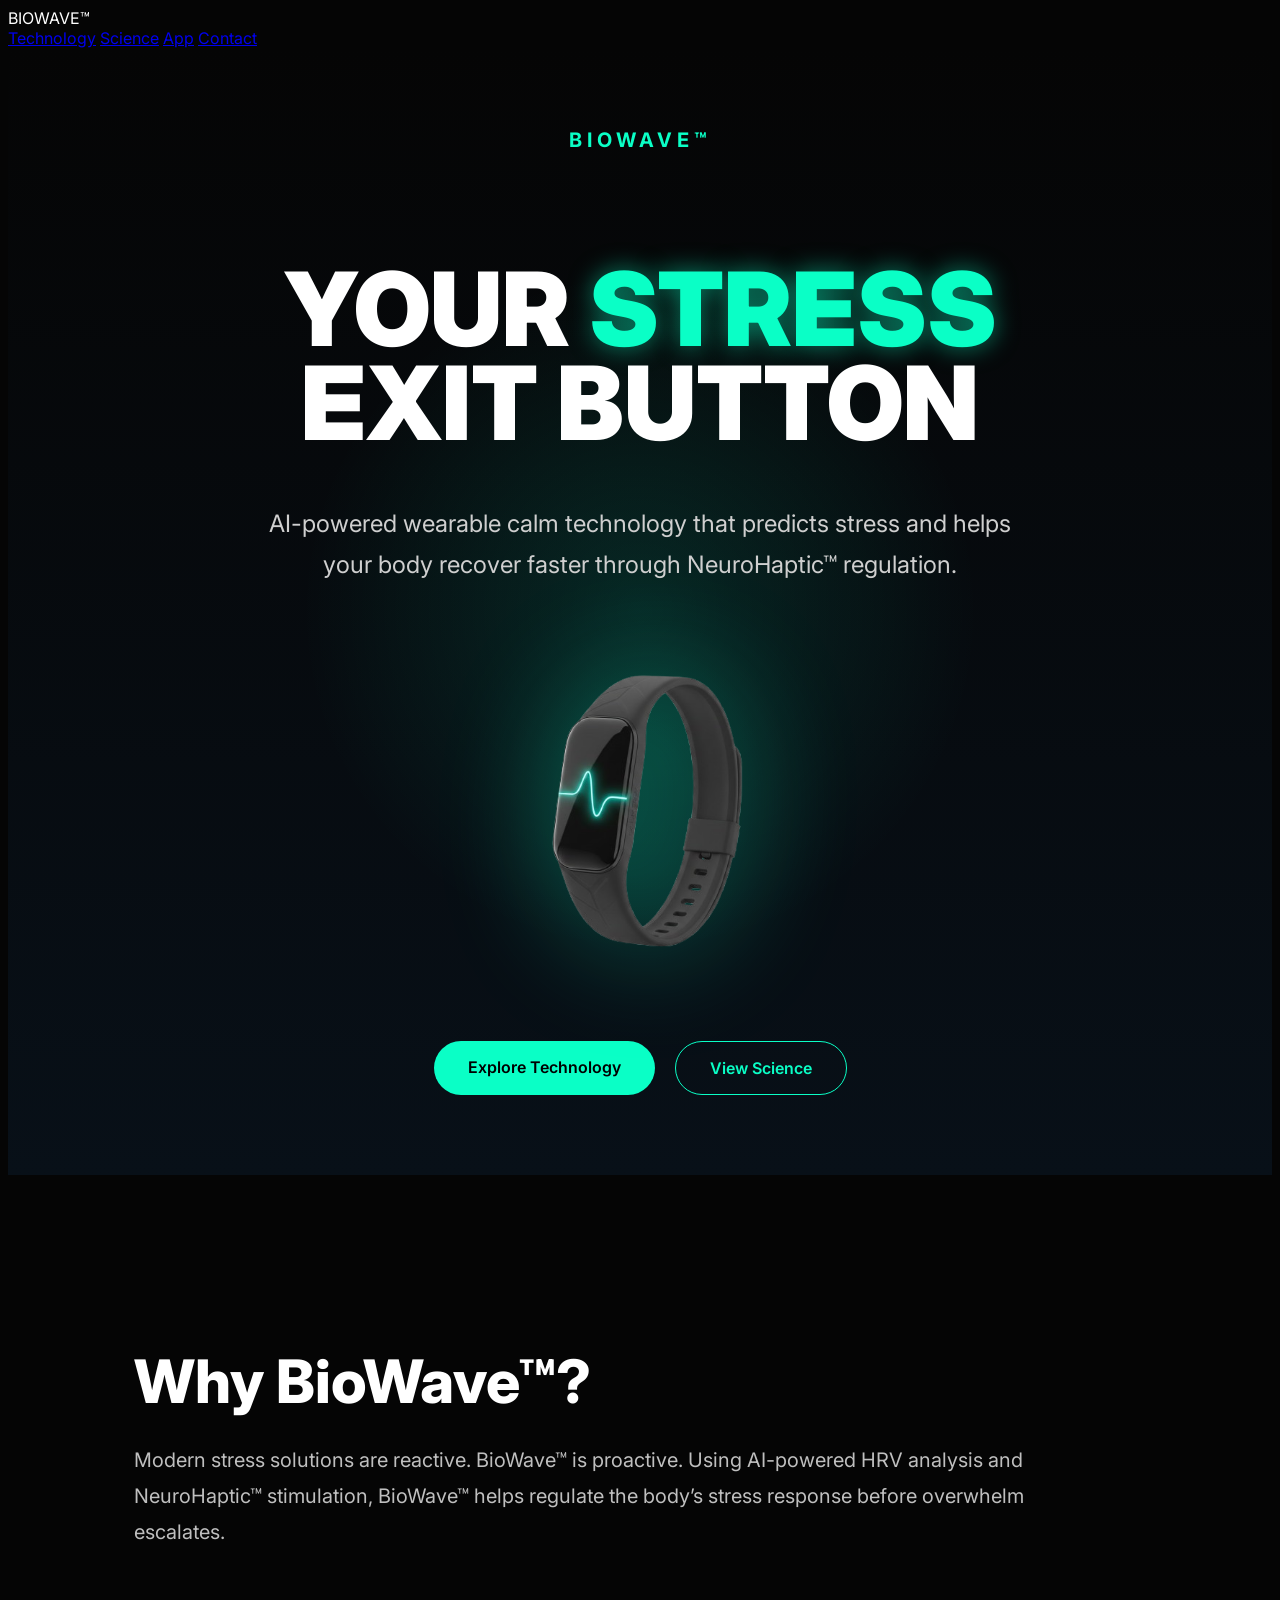
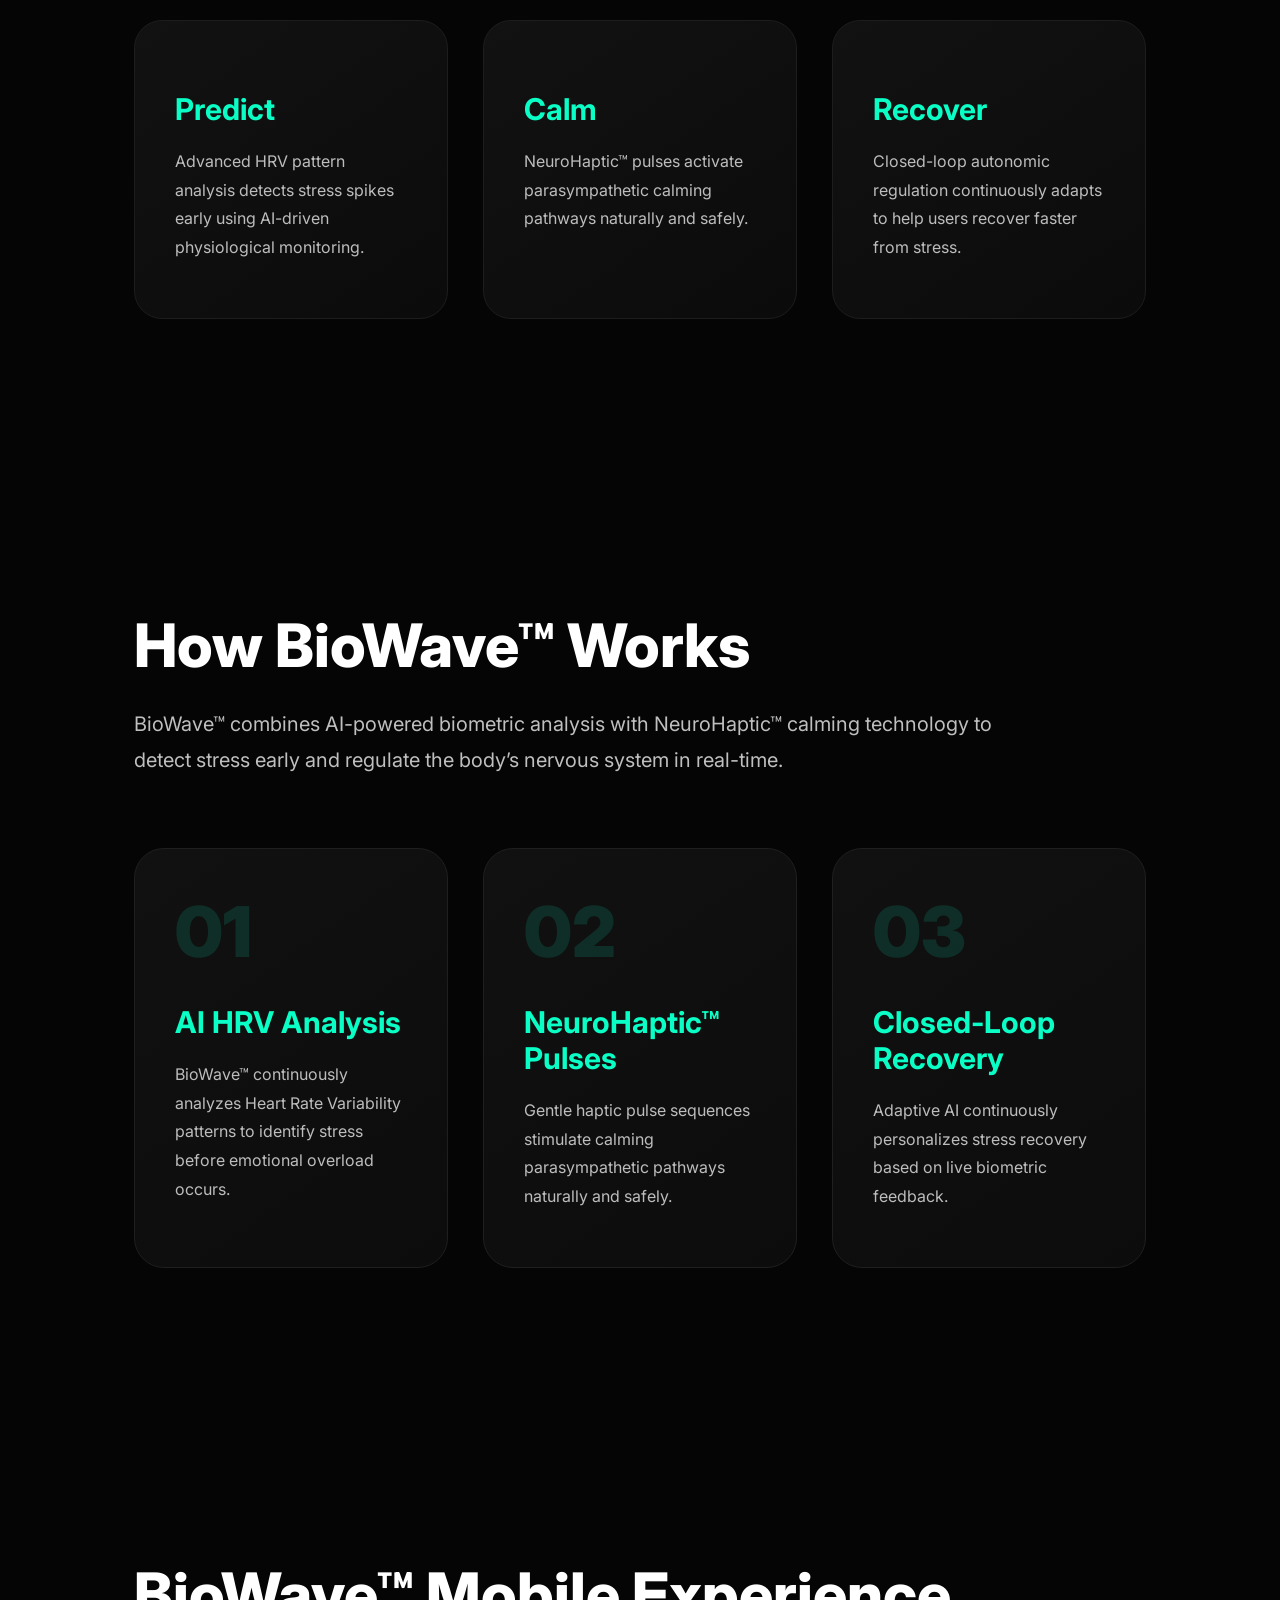
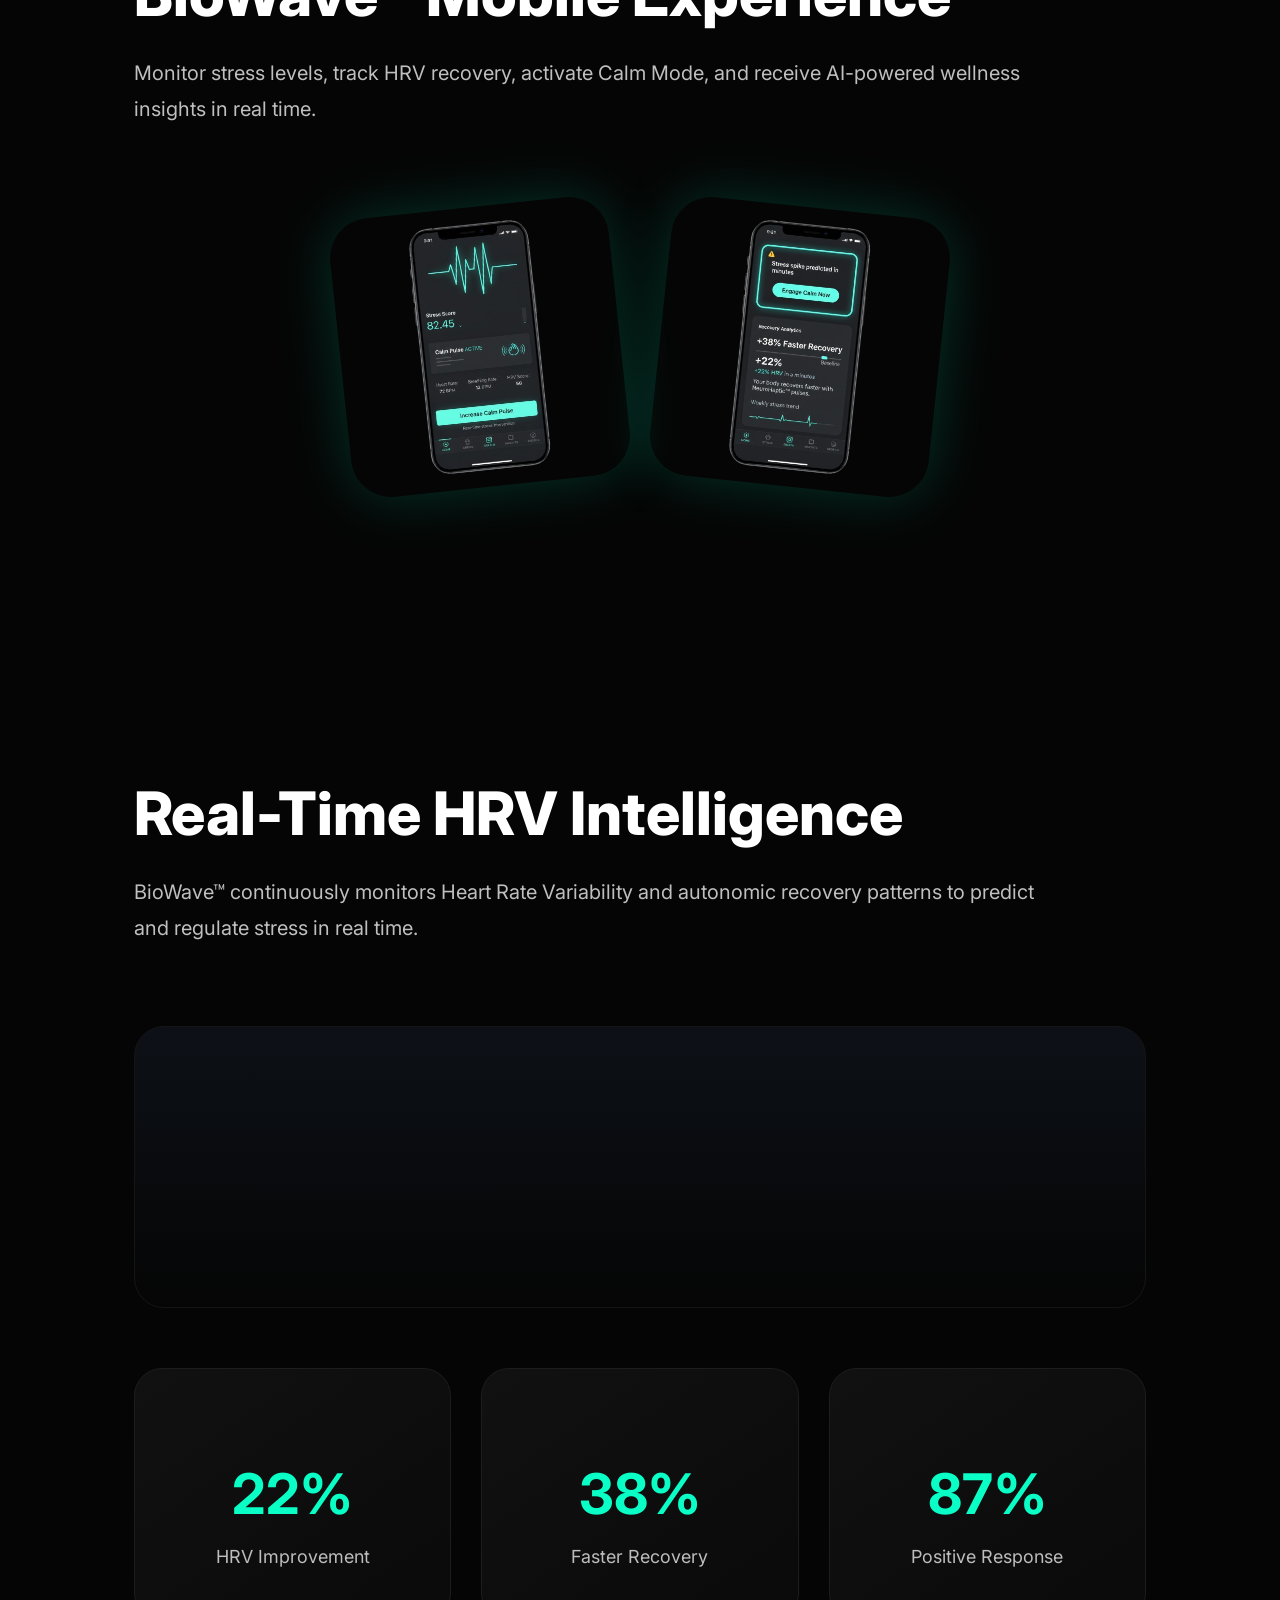
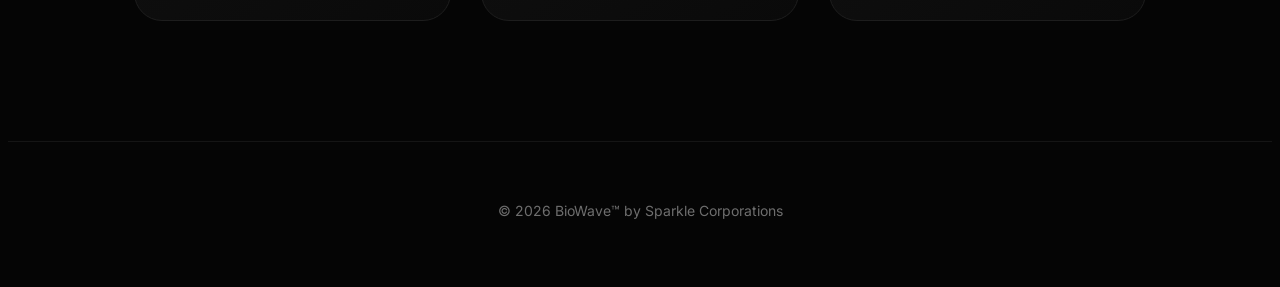
==== commit b32b8b01: "index.html" ====
--- a/index.html
+++ b/index.html
@@ -15,6 +15,23 @@
 </head>
 
 <body>
+
+<nav class="navbar">
+
+<div class="nav-logo">
+BIOWAVE™
+</div>
+
+<div class="nav-links">
+
+<a href="#">Technology</a>
+<a href="#">Science</a>
+<a href="#">App</a>
+<a href="#">Contact</a>
+
+</div>
+
+</nav>
 
 <section class="hero">
 
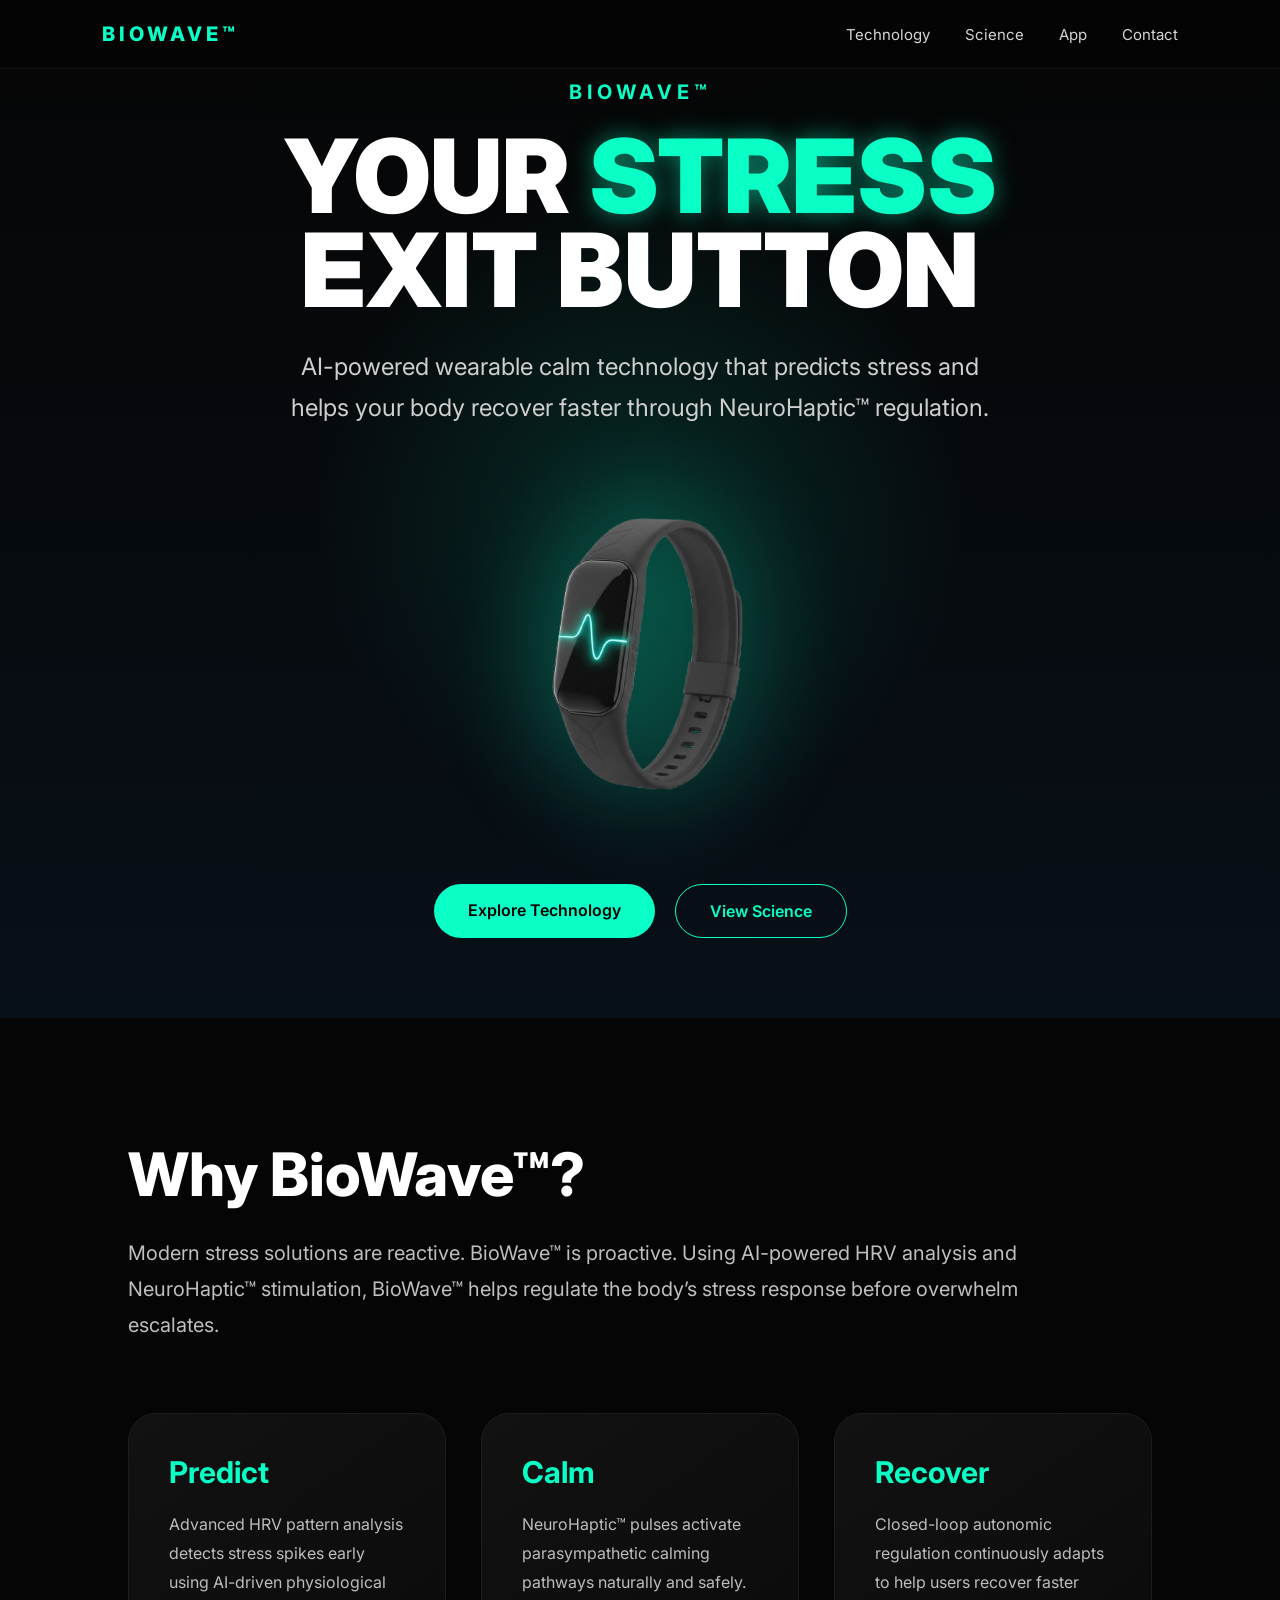
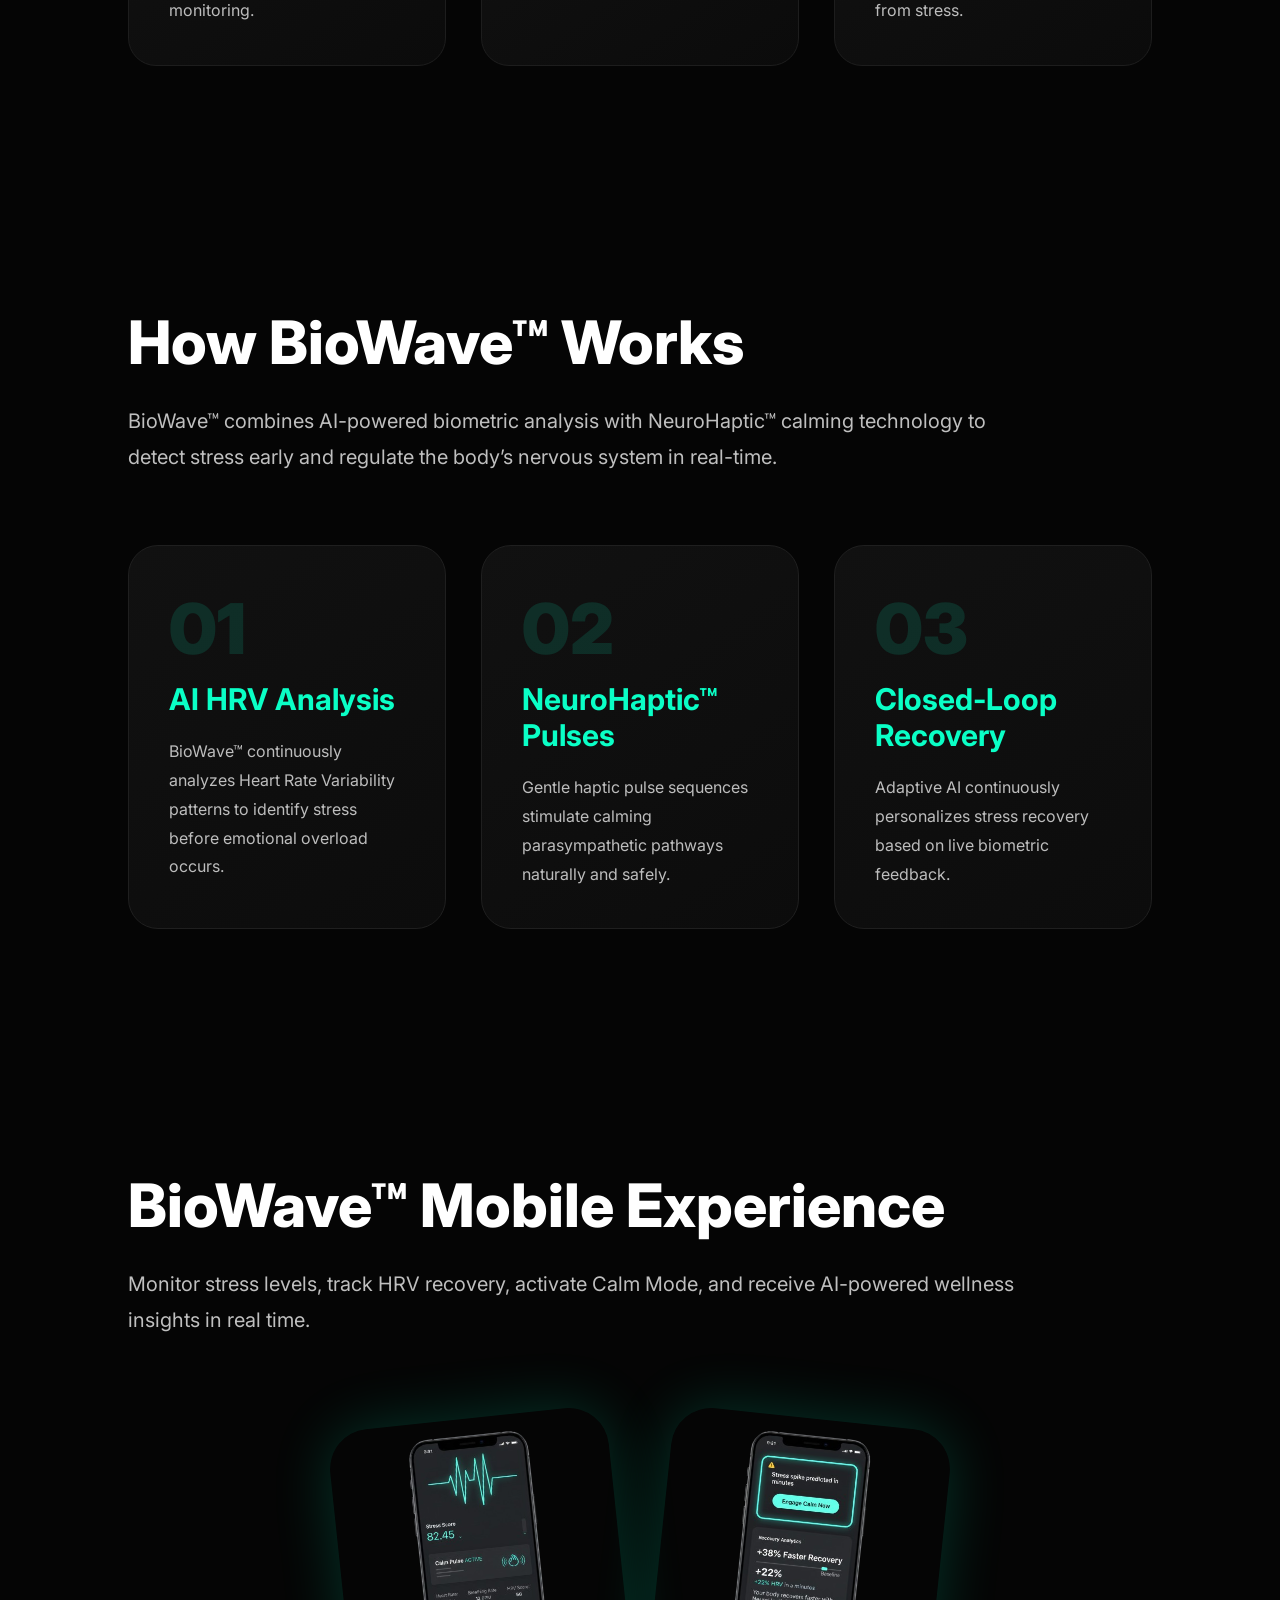
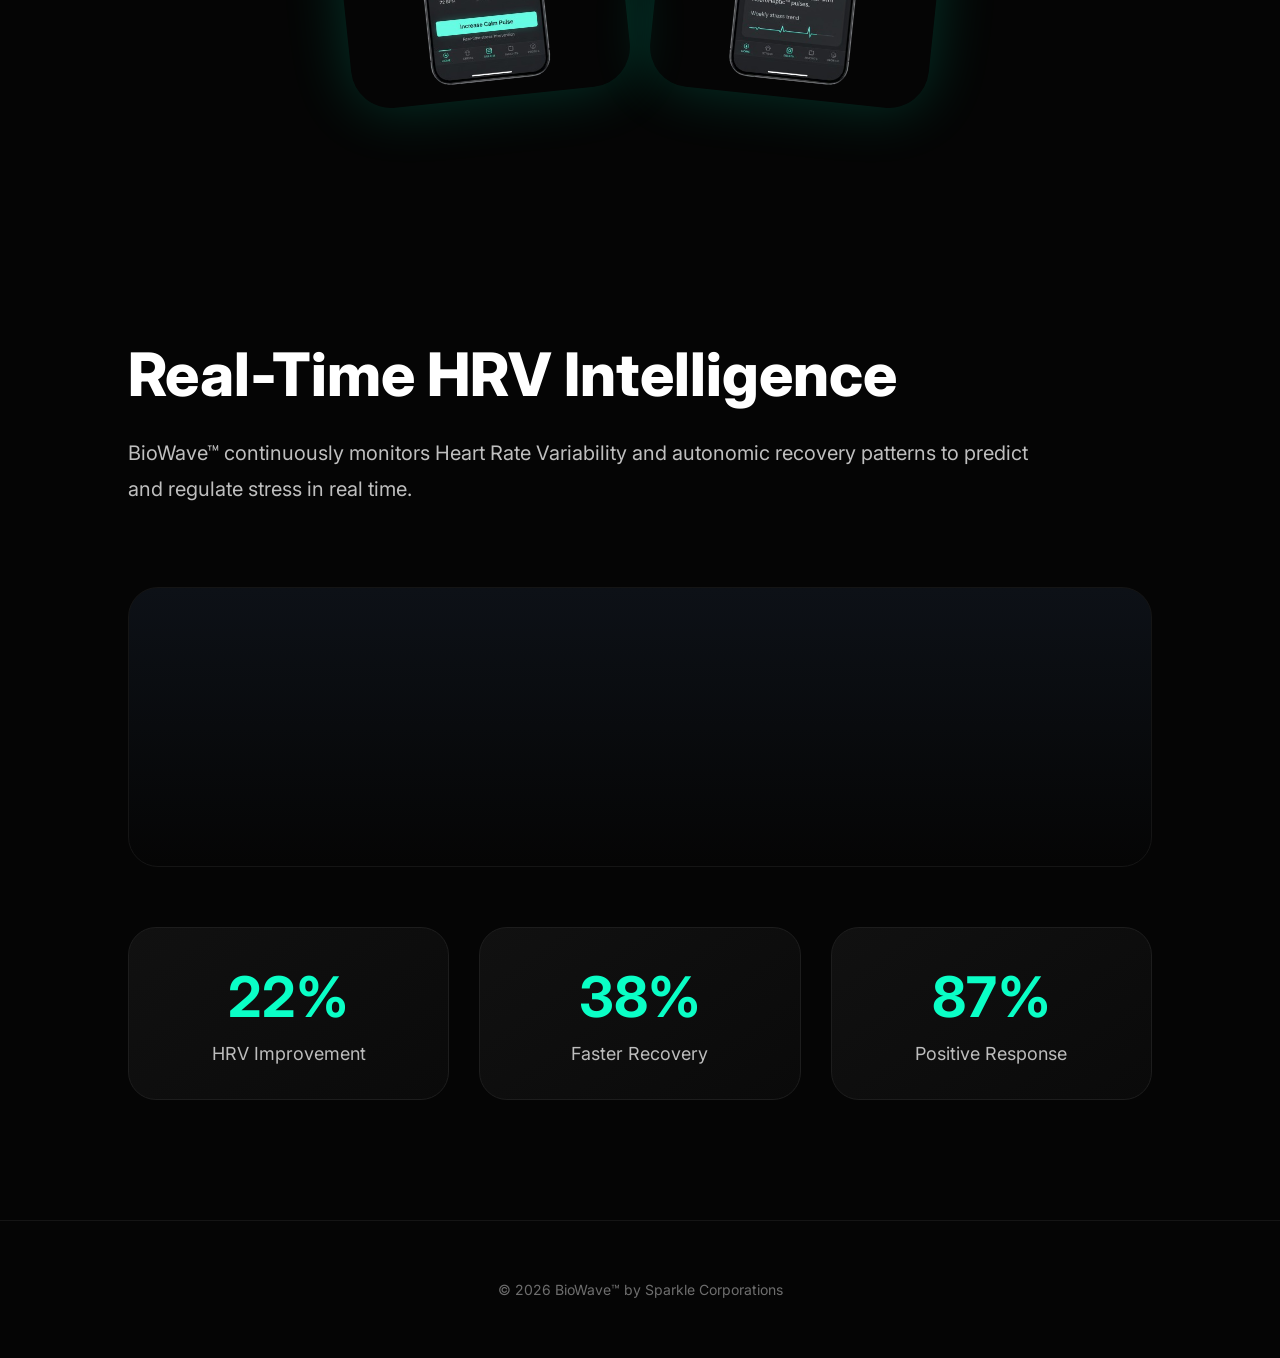
==== commit 48c698e2: "index.html" ====
--- a/index.html
+++ b/index.html
@@ -25,7 +25,7 @@
 <div class="nav-links">
 
 <a href="#">Technology</a>
-<a href="#">Science</a>
+<a href="study.html">Science</a>
 <a href="#">App</a>
 <a href="#">Contact</a>
 
--- a/style.css
+++ b/style.css
@@ -1,4 +1,76 @@
-<style>
+*{
+margin:0;
+padding:0;
+box-sizing:border-box;
+}
+.navbar{
+
+position:fixed;
+
+top:0;
+left:0;
+
+width:100%;
+
+padding:22px 8%;
+
+display:flex;
+
+justify-content:space-between;
+align-items:center;
+
+background:rgba(5,5,5,0.65);
+
+backdrop-filter:blur(18px);
+
+z-index:999;
+
+border-bottom:
+1px solid rgba(255,255,255,0.05);
+}
+
+.nav-logo{
+
+font-size:20px;
+
+font-weight:800;
+
+letter-spacing:4px;
+
+color:#0affc6;
+}
+
+.nav-links{
+
+display:flex;
+
+gap:35px;
+}
+
+.nav-links a{
+
+text-decoration:none;
+
+color:#d6d6d6;
+
+font-size:15px;
+
+transition:0.3s;
+}
+
+.nav-links a:hover{
+
+color:#0affc6;
+}
+
+@media(max-width:768px){
+
+.nav-links{
+
+display:none;
+}
+
+}
 *{
 margin:0;
 padding:0;
@@ -498,6 +570,3 @@
 padding-top:120px;
 }
 
-</style>
-
-}
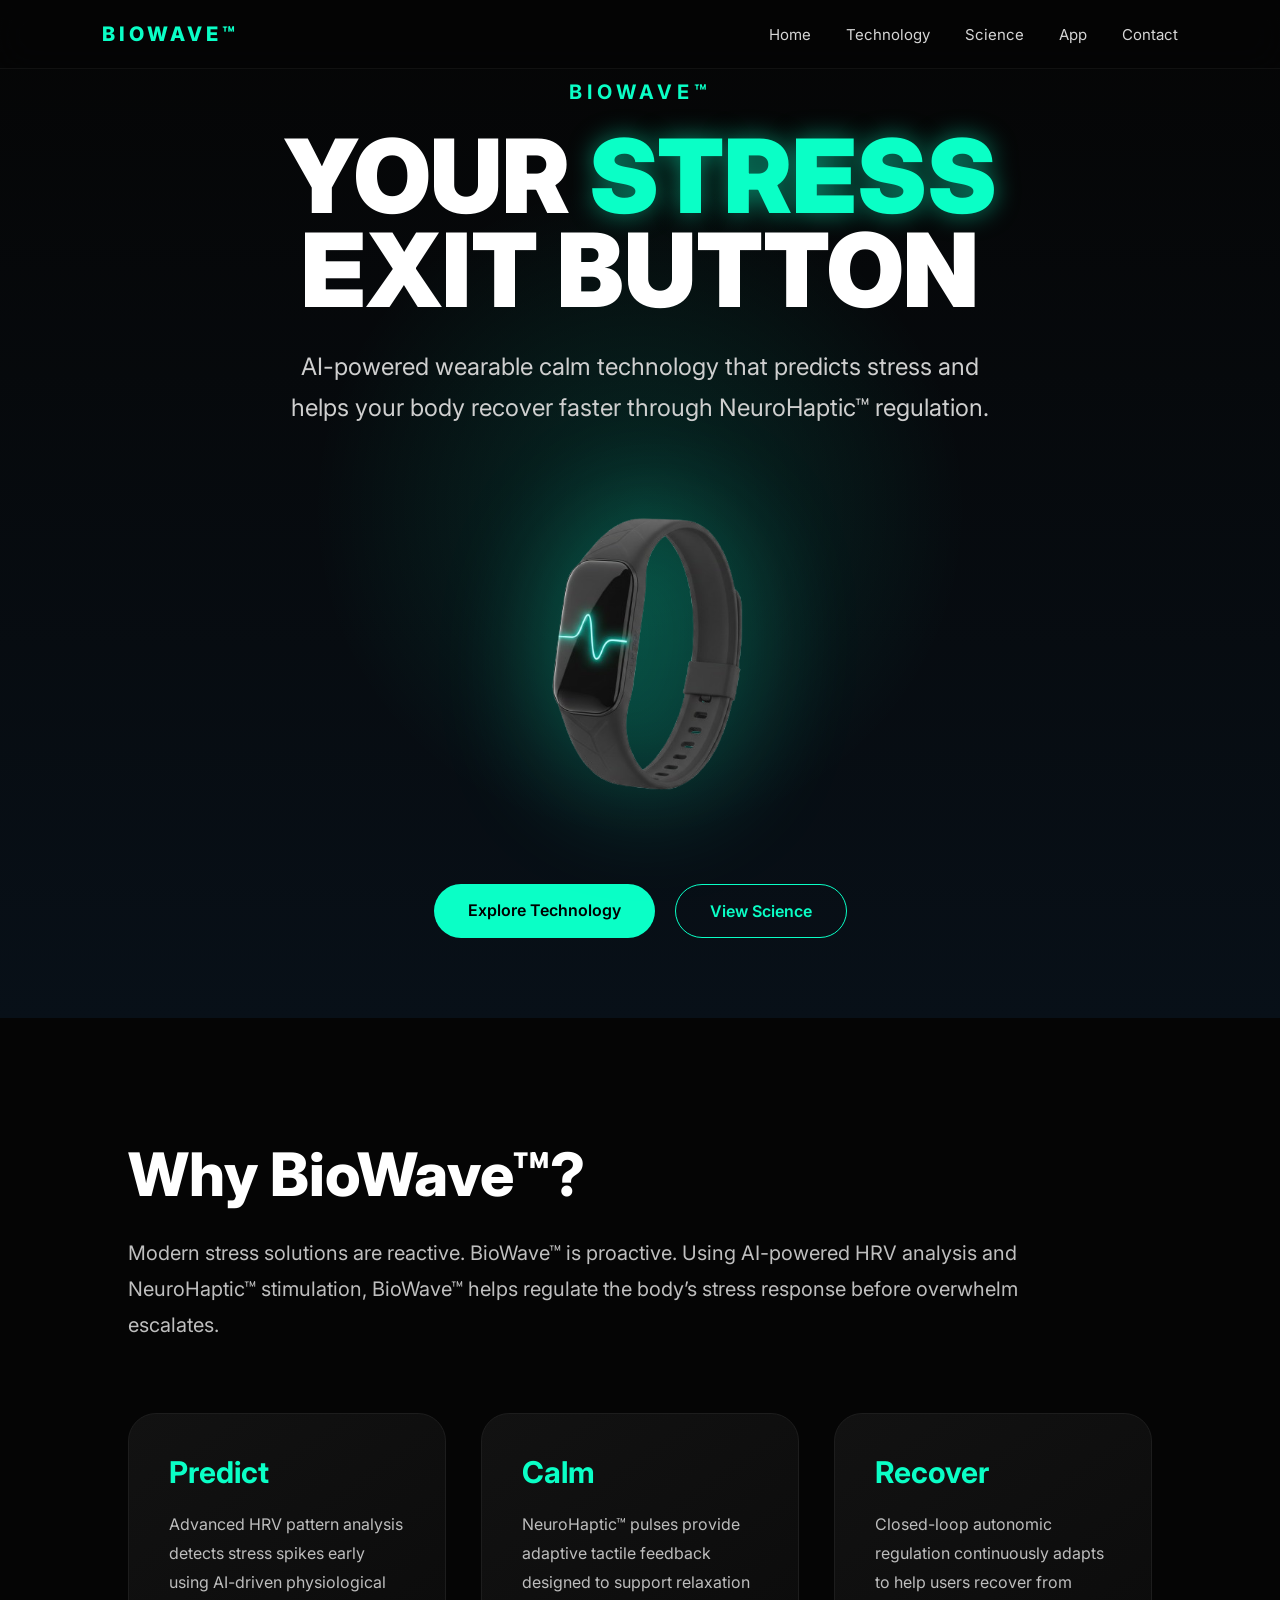
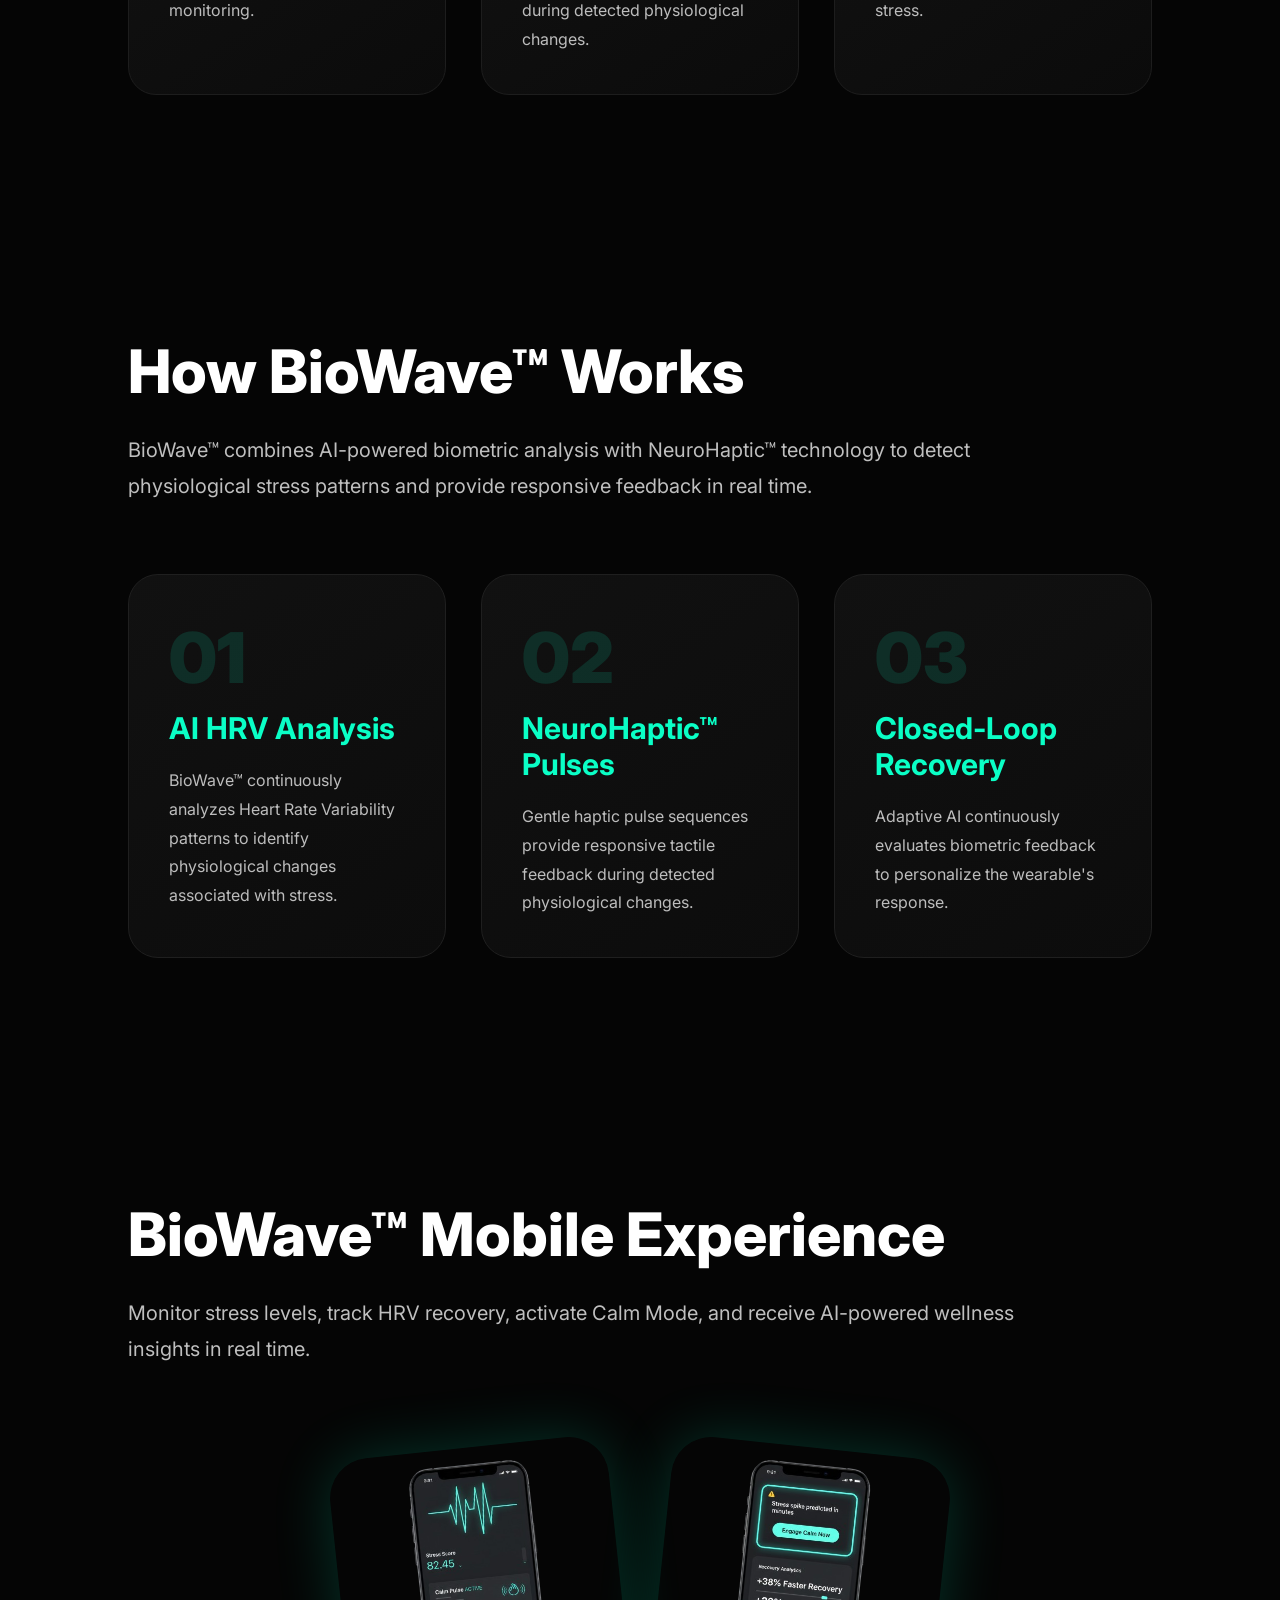
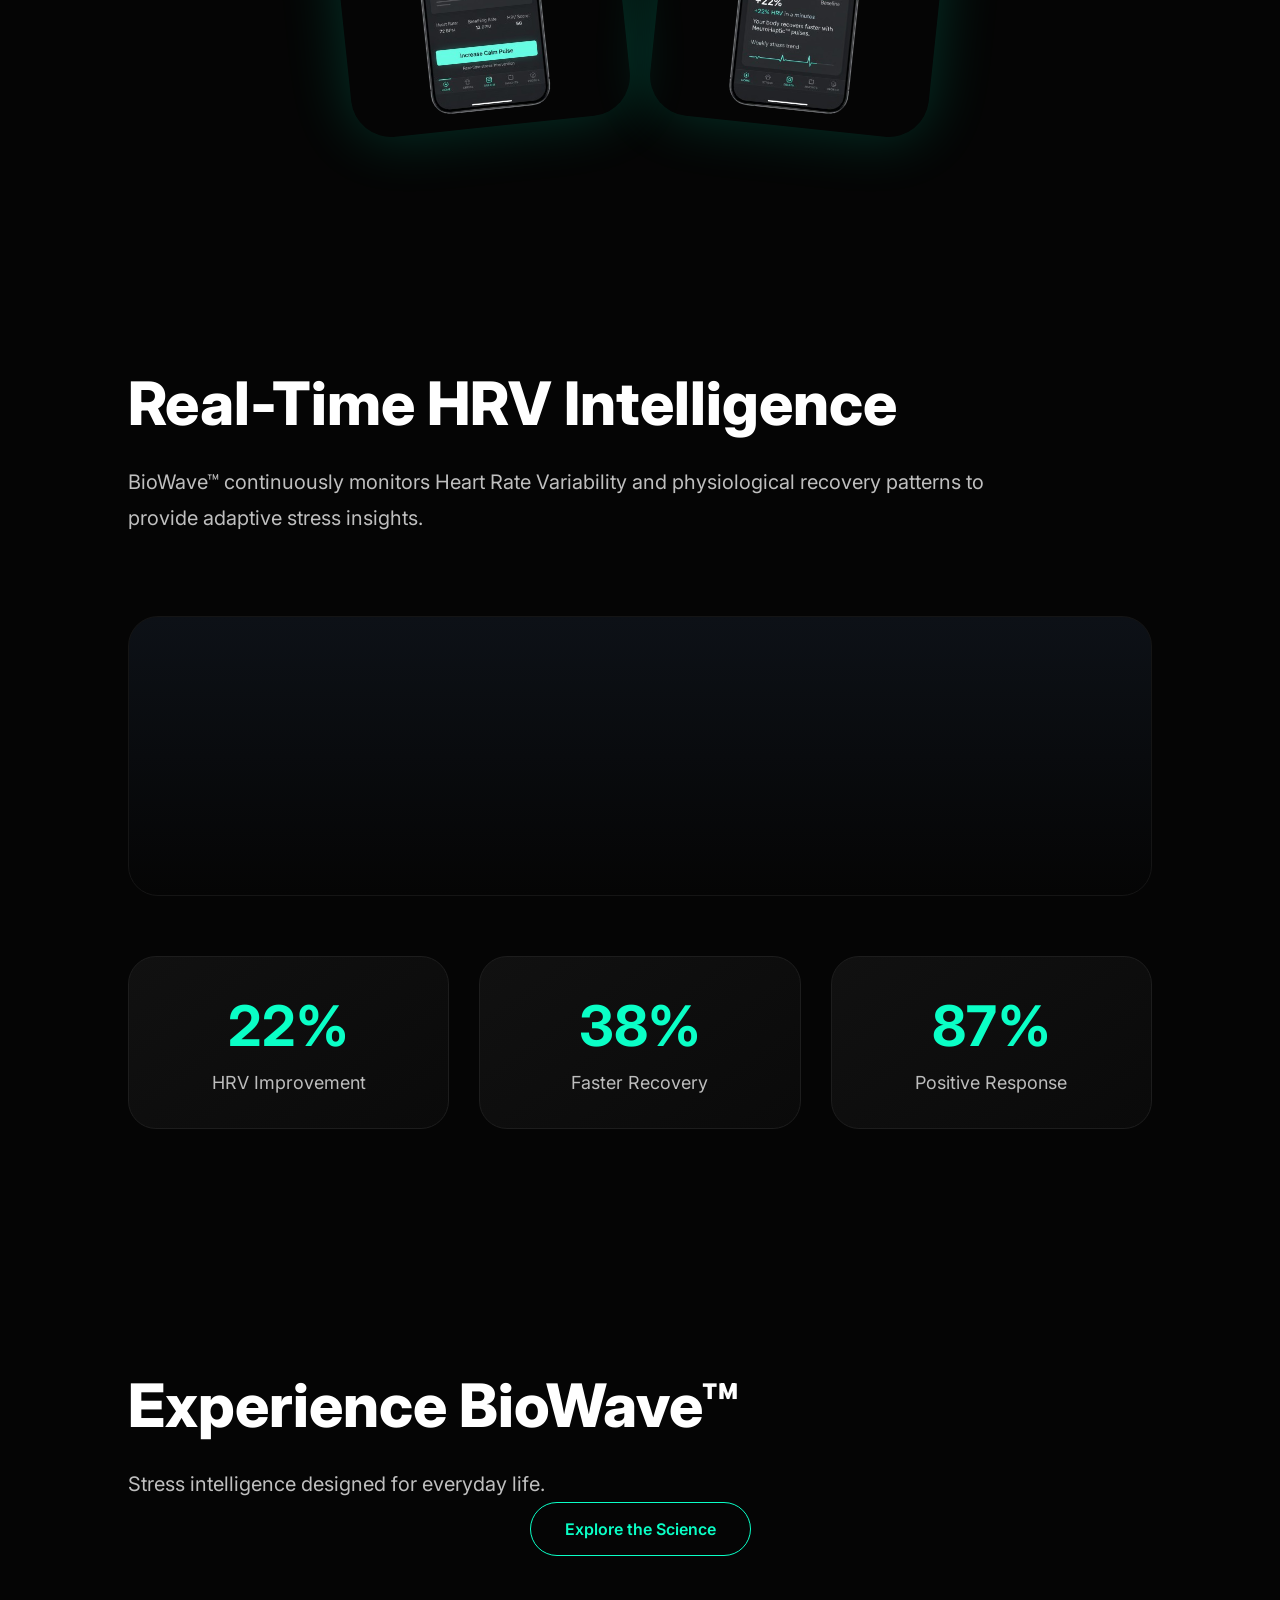
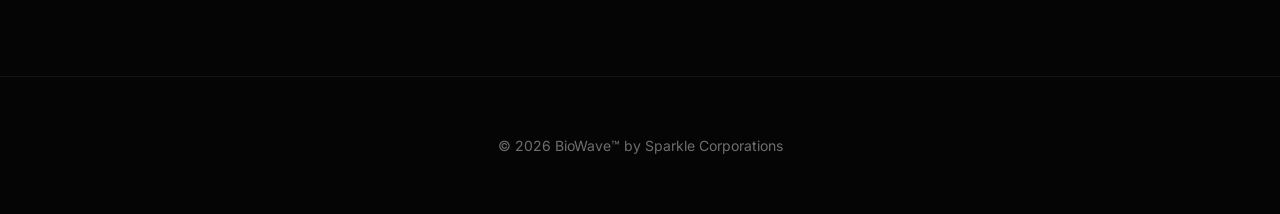
==== commit 02d6b962: "index.html" ====
--- a/index.html
+++ b/index.html
@@ -2,231 +2,382 @@
 <html lang="en">
 
 <head>
-<meta charset="UTF-8">
-<meta name="viewport" content="width=device-width, initial-scale=1.0">
-
-<title>BioWave™ | AI Stress Regulation</title>
-
-<link rel="preconnect" href="https://fonts.googleapis.com">
-<link href="https://fonts.googleapis.com/css2?family=Inter:wght@300;400;600;700;900&display=swap" rel="stylesheet">
-
-<link rel="stylesheet" href="style.css">
-
+    <meta charset="UTF-8">
+    <meta name="viewport" content="width=device-width, initial-scale=1.0">
+
+    <title>BioWave™ | AI Stress Regulation</title>
+
+    <link rel="preconnect" href="https://fonts.googleapis.com">
+    <link rel="preconnect" href="https://fonts.gstatic.com" crossorigin>
+
+    <link
+        href="https://fonts.googleapis.com/css2?family=Inter:wght@300;400;600;700;900&display=swap"
+        rel="stylesheet"
+    >
+
+    <link rel="stylesheet" href="style.css">
 </head>
 
 <body>
 
-<nav class="navbar">
-
-<div class="nav-logo">
-BIOWAVE™
-</div>
-
-<div class="nav-links">
-
-<a href="#">Technology</a>
-<a href="study.html">Science</a>
-<a href="#">App</a>
-<a href="#">Contact</a>
-
-</div>
-
-</nav>
-
-<section class="hero">
-
-<div class="logo">
-BIOWAVE™
-</div>
-
-<h1>
-YOUR <span class="highlight">STRESS</span><br>
-EXIT BUTTON
-</h1>
-
-<p class="subtitle">
-AI-powered wearable calm technology that predicts stress and helps your body recover faster through NeuroHaptic™ regulation.
-</p>
-
-<img src="Gemini_Generated_Image_-removebg-preview.png"
-class="bracelet">
-
-<div class="buttons">
-
-<a href="#" class="btn primary">
-Explore Technology
-</a>
-
-<a href="#" class="btn secondary">
-View Science
-</a>
-
-</div>
-
-</section>
-
-<section class="section">
-
-<h2 class="section-title">
-Why BioWave™?
-</h2>
-
-<p class="section-text">
-Modern stress solutions are reactive. BioWave™ is proactive. Using AI-powered HRV analysis and NeuroHaptic™ stimulation, BioWave™ helps regulate the body’s stress response before overwhelm escalates.
-</p>
-
-<div class="cards">
-
-<div class="card">
-<h3>Predict</h3>
-
-<p>
-Advanced HRV pattern analysis detects stress spikes early using AI-driven physiological monitoring.
-</p>
-</div>
-
-<div class="card">
-<h3>Calm</h3>
-
-<p>
-NeuroHaptic™ pulses activate parasympathetic calming pathways naturally and safely.
-</p>
-</div>
-
-<div class="card">
-<h3>Recover</h3>
-
-<p>
-Closed-loop autonomic regulation continuously adapts to help users recover faster from stress.
-</p>
-</div>
-
-</div>
-
-</section>
-
-<section class="section">
-
-<h2 class="section-title">
-How BioWave™ Works
-</h2>
-
-<p class="section-text">
-BioWave™ combines AI-powered biometric analysis with NeuroHaptic™ calming technology to detect stress early and regulate the body’s nervous system in real-time.
-</p>
-
-<div class="tech-grid">
-
-<div class="tech-box">
-
-<div class="tech-number">
-01
-</div>
-
-<h3>AI HRV Analysis</h3>
-
-<p>
-BioWave™ continuously analyzes Heart Rate Variability patterns to identify stress before emotional overload occurs.
-</p>
-
-</div>
-
-<div class="tech-box">
-
-<div class="tech-number">
-02
-</div>
-
-<h3>NeuroHaptic™ Pulses</h3>
-
-<p>
-Gentle haptic pulse sequences stimulate calming parasympathetic pathways naturally and safely.
-</p>
-
-</div>
-
-<div class="tech-box">
-
-<div class="tech-number">
-03
-</div>
-
-<h3>Closed-Loop Recovery</h3>
-
-<p>
-Adaptive AI continuously personalizes stress recovery based on live biometric feedback.
-</p>
-
-</div>
-
-</div>
-
-</section>
-
-<section class="section app-section">
-
-<h2 class="section-title">
-BioWave™ Mobile Experience
-</h2>
-
-<p class="section-text">
-Monitor stress levels, track HRV recovery, activate Calm Mode, and receive AI-powered wellness insights in real time.
-</p>
-
-<div class="app-showcase">
-
-<img src="app1.png" class="phone left-phone">
-
-<img src="app2.png" class="phone right-phone">
-
-</div>
-
-</section>  
-
-</div>
-
-</section>
-
-<section class="section graph-section">
-
-<h2 class="section-title">
-Real-Time HRV Intelligence
-</h2>
-
-<p class="section-text">
-BioWave™ continuously monitors Heart Rate Variability and autonomic recovery patterns to predict and regulate stress in real time.
-</p>
-
-<div class="graph-container">
-
-<div class="graph-line"></div>
-
-</div>
-
-<div class="stats-grid">
-
-<div class="stat-box">
-<h3>22%</h3>
-<p>HRV Improvement</p>
-</div>
-
-<div class="stat-box">
-<h3>38%</h3>
-<p>Faster Recovery</p>
-</div>
-
-<div class="stat-box">
-<h3>87%</h3>
-<p>Positive Response</p>
-</div>
-
-</div>
-
-</section>
-  
-<footer>
-© 2026 BioWave™ by Sparkle Corporations
-</footer>
+    <!-- =========================
+         NAVIGATION
+    ========================== -->
+
+    <nav class="navbar">
+
+        <div class="nav-logo">
+            BIOWAVE™
+        </div>
+
+        <div class="nav-links">
+            <a href="index.html">Home</a>
+            <a href="#technology">Technology</a>
+            <a href="study.html">Science</a>
+            <a href="#app">App</a>
+            <a href="#contact">Contact</a>
+        </div>
+
+    </nav>
+
+
+    <!-- =========================
+         HERO
+    ========================== -->
+
+    <section class="hero">
+
+        <div class="logo">
+            BIOWAVE™
+        </div>
+
+        <h1>
+            YOUR <span class="highlight">STRESS</span><br>
+            EXIT BUTTON
+        </h1>
+
+        <p class="subtitle">
+            AI-powered wearable calm technology that predicts stress
+            and helps your body recover faster through NeuroHaptic™ regulation.
+        </p>
+
+        <img
+            src="Gemini_Generated_Image_-removebg-preview.png"
+            class="bracelet"
+            alt="BioWave™ stress management wearable"
+        >
+
+        <div class="buttons">
+
+            <a
+                href="#technology"
+                class="btn primary"
+            >
+                Explore Technology
+            </a>
+
+            <a
+                href="study.html"
+                class="btn secondary"
+            >
+                View Science
+            </a>
+
+        </div>
+
+    </section>
+
+
+    <!-- =========================
+         WHY BIOWAVE
+    ========================== -->
+
+    <section class="section" id="technology">
+
+        <h2 class="section-title">
+            Why BioWave™?
+        </h2>
+
+        <p class="section-text">
+            Modern stress solutions are reactive. BioWave™ is proactive.
+            Using AI-powered HRV analysis and NeuroHaptic™ stimulation,
+            BioWave™ helps regulate the body’s stress response before
+            overwhelm escalates.
+        </p>
+
+        <div class="cards">
+
+            <div class="card">
+
+                <h3>
+                    Predict
+                </h3>
+
+                <p>
+                    Advanced HRV pattern analysis detects stress spikes
+                    early using AI-driven physiological monitoring.
+                </p>
+
+            </div>
+
+
+            <div class="card">
+
+                <h3>
+                    Calm
+                </h3>
+
+                <p>
+                    NeuroHaptic™ pulses provide adaptive tactile feedback
+                    designed to support relaxation during detected
+                    physiological changes.
+                </p>
+
+            </div>
+
+
+            <div class="card">
+
+                <h3>
+                    Recover
+                </h3>
+
+                <p>
+                    Closed-loop autonomic regulation continuously adapts
+                    to help users recover from stress.
+                </p>
+
+            </div>
+
+        </div>
+
+    </section>
+
+
+    <!-- =========================
+         HOW BIOWAVE WORKS
+    ========================== -->
+
+    <section class="section">
+
+        <h2 class="section-title">
+            How BioWave™ Works
+        </h2>
+
+        <p class="section-text">
+            BioWave™ combines AI-powered biometric analysis with
+            NeuroHaptic™ technology to detect physiological stress
+            patterns and provide responsive feedback in real time.
+        </p>
+
+
+        <div class="tech-grid">
+
+            <div class="tech-box">
+
+                <div class="tech-number">
+                    01
+                </div>
+
+                <h3>
+                    AI HRV Analysis
+                </h3>
+
+                <p>
+                    BioWave™ continuously analyzes Heart Rate Variability
+                    patterns to identify physiological changes associated
+                    with stress.
+                </p>
+
+            </div>
+
+
+            <div class="tech-box">
+
+                <div class="tech-number">
+                    02
+                </div>
+
+                <h3>
+                    NeuroHaptic™ Pulses
+                </h3>
+
+                <p>
+                    Gentle haptic pulse sequences provide responsive
+                    tactile feedback during detected physiological changes.
+                </p>
+
+            </div>
+
+
+            <div class="tech-box">
+
+                <div class="tech-number">
+                    03
+                </div>
+
+                <h3>
+                    Closed-Loop Recovery
+                </h3>
+
+                <p>
+                    Adaptive AI continuously evaluates biometric feedback
+                    to personalize the wearable's response.
+                </p>
+
+            </div>
+
+        </div>
+
+    </section>
+
+
+    <!-- =========================
+         MOBILE APP
+    ========================== -->
+
+    <section class="section app-section" id="app">
+
+        <h2 class="section-title">
+            BioWave™ Mobile Experience
+        </h2>
+
+        <p class="section-text">
+            Monitor stress levels, track HRV recovery, activate Calm Mode,
+            and receive AI-powered wellness insights in real time.
+        </p>
+
+
+        <div class="app-showcase">
+
+            <img
+                src="app1.png"
+                class="phone left-phone"
+                alt="BioWave™ mobile application"
+            >
+
+            <img
+                src="app2.png"
+                class="phone right-phone"
+                alt="BioWave™ mobile application"
+            >
+
+        </div>
+
+    </section>
+
+
+    <!-- =========================
+         HRV INTELLIGENCE
+    ========================== -->
+
+    <section class="section graph-section">
+
+        <h2 class="section-title">
+            Real-Time HRV Intelligence
+        </h2>
+
+        <p class="section-text">
+            BioWave™ continuously monitors Heart Rate Variability and
+            physiological recovery patterns to provide adaptive stress
+            insights.
+        </p>
+
+
+        <div class="graph-container">
+
+            <div class="graph-line"></div>
+
+        </div>
+
+
+        <div class="stats-grid">
+
+            <div class="stat-box">
+
+                <h3>
+                    22%
+                </h3>
+
+                <p>
+                    HRV Improvement
+                </p>
+
+            </div>
+
+
+            <div class="stat-box">
+
+                <h3>
+                    38%
+                </h3>
+
+                <p>
+                    Faster Recovery
+                </p>
+
+            </div>
+
+
+            <div class="stat-box">
+
+                <h3>
+                    87%
+                </h3>
+
+                <p>
+                    Positive Response
+                </p>
+
+            </div>
+
+        </div>
+
+    </section>
+
+
+    <!-- =========================
+         CONTACT
+    ========================== -->
+
+    <section
+        class="section"
+        id="contact"
+    >
+
+        <h2 class="section-title">
+            Experience BioWave™
+        </h2>
+
+        <p class="section-text">
+            Stress intelligence designed for everyday life.
+        </p>
+
+        <div class="buttons">
+
+            <a
+                href="study.html"
+                class="btn secondary"
+            >
+                Explore the Science
+            </a>
+
+        </div>
+
+    </section>
+
+
+    <!-- =========================
+         FOOTER
+    ========================== -->
+
+    <footer>
+
+        © 2026 BioWave™ by Sparkle Corporations
+
+    </footer>
+
 
 </body>
+
 </html>
--- a/style.css
+++ b/style.css
@@ -567,6 +567,200 @@
 @media(max-width:768px){
 
 .hero{
+
+.narrow-section{
+
+max-width:1000px;
+
+margin:auto;
+}
+
+.study-paragraph{
+
+font-size:20px;
+
+line-height:2;
+
+color:#bdbdbd;
+
+margin-top:30px;
+}
+
+.table-container{
+
+margin-top:70px;
+
+overflow-x:auto;
+}
+
+.study-table{
+
+width:100%;
+
+border-collapse:collapse;
+
+background:#0d0d0d;
+
+border-radius:25px;
+
+overflow:hidden;
+}
+
+.study-table th{
+
+background:#0affc6;
+
+color:black;
+
+padding:22px;
+
+font-size:18px;
+
+text-align:left;
+}
+
+.study-table td{
+
+padding:22px;
+
+border-bottom:
+1px solid #1d1d1d;
+
+color:#d0d0d0;
+
+line-height:1.7;
+}
+
+.chart-wrapper{
+
+margin-top:70px;
+
+display:grid;
+
+grid-template-columns:
+repeat(auto-fit,minmax(400px,1fr));
+
+gap:40px;
+}
+
+.chart-card{
+
+background:
+linear-gradient(
+145deg,
+#101010,
+#0a0a0a);
+
+padding:45px;
+
+border-radius:30px;
+
+border:
+1px solid #1c1c1c;
+}
+
+.chart-card h3{
+
+font-size:28px;
+
+margin-bottom:40px;
+
+color:#0affc6;
+}
+
+.bar-chart{
+
+display:flex;
+
+gap:40px;
+
+align-items:flex-end;
+
+height:260px;
+}
+
+.bar-group{
+
+flex:1;
+
+text-align:center;
+}
+
+.bar{
+
+width:100%;
+
+border-radius:20px 20px 0 0;
+}
+
+.baseline{
+
+height:140px;
+
+background:#2a2a2a;
+}
+
+.improved{
+
+height:220px;
+
+background:#0affc6;
+
+box-shadow:
+0 0 30px #0affc650;
+}
+
+.bar-label{
+
+margin-bottom:15px;
+
+color:#d0d0d0;
+}
+
+.circular-chart{
+
+display:flex;
+
+flex-direction:column;
+
+align-items:center;
+
+justify-content:center;
+}
+
+.circle{
+
+width:220px;
+height:220px;
+
+border-radius:50%;
+
+border:12px solid #0affc6;
+
+display:flex;
+
+justify-content:center;
+align-items:center;
+
+font-size:54px;
+
+font-weight:800;
+
+color:#0affc6;
+
+box-shadow:
+0 0 40px #0affc640;
+
+margin-bottom:30px;
+}
+
+.circular-chart p{
+
+text-align:center;
+
+line-height:1.8;
+
+color:#bdbdbd;
+}
 padding-top:120px;
 }
-
